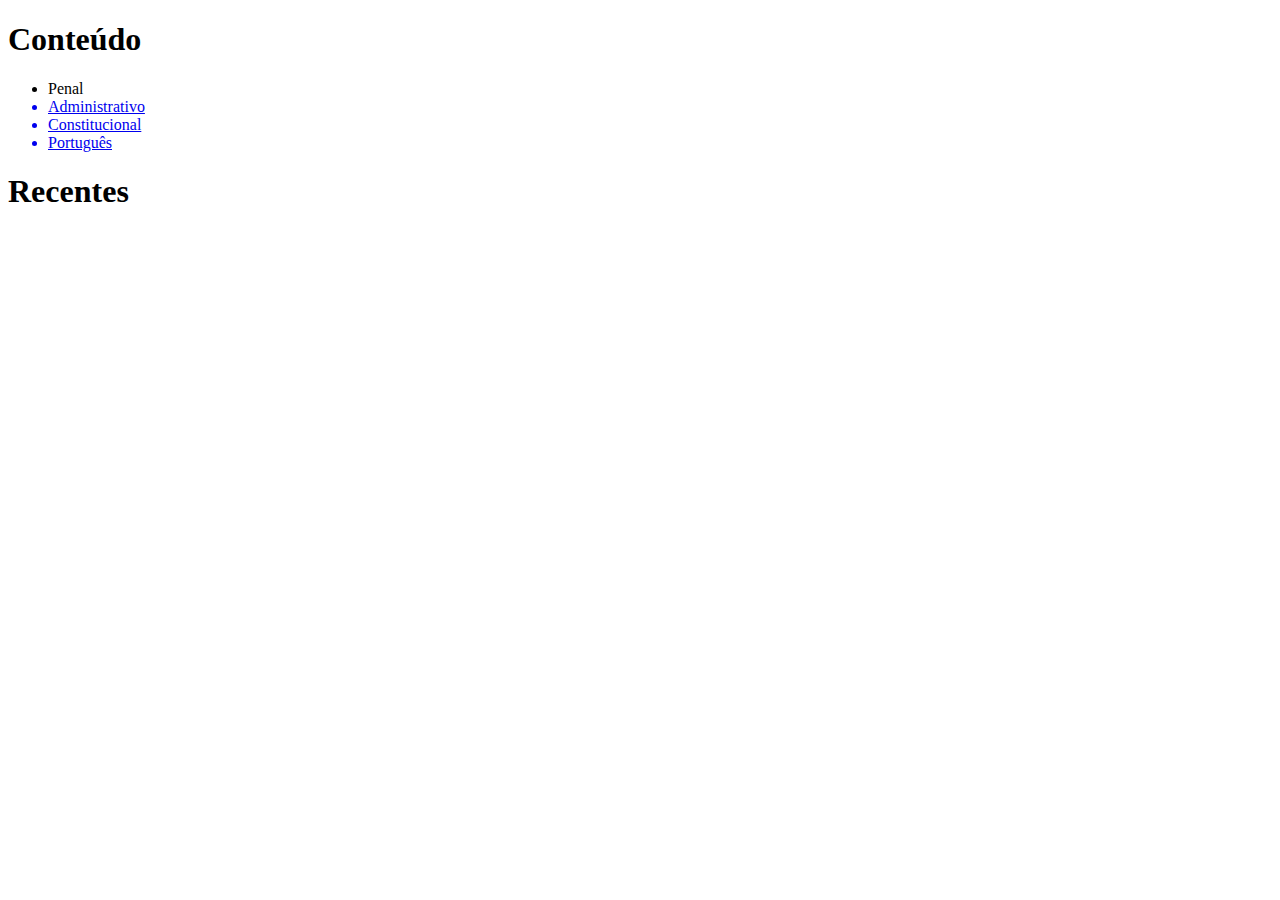
==== index.html @ 4d4471a6 "modificações de 29 de jan" ====
<!DOCTYPE html>
<html lang="pt-br">
<head>
    <meta charset="UTF-8">
    <meta name="viewport" content="width=device-width, initial-scale=1.0">
    <title>Conteúdo</title>
</head>
<body>
    <header>
        <h1>Conteúdo</h1>
    </header>
    <nav>
        <ul>
            <li>Penal</li>
            <a href="administrativo.html">
                <li>Administrativo</li>
            </a>
            <a href="constitucional.html">
                <li>Constitucional</li>
            </a>
            <a href="portugues.html">
                <li>Português</li>
            </a>
        </ul>
    </nav>
    <main>
        <h1>Recentes</h1>
    </main>
</body>
</html>
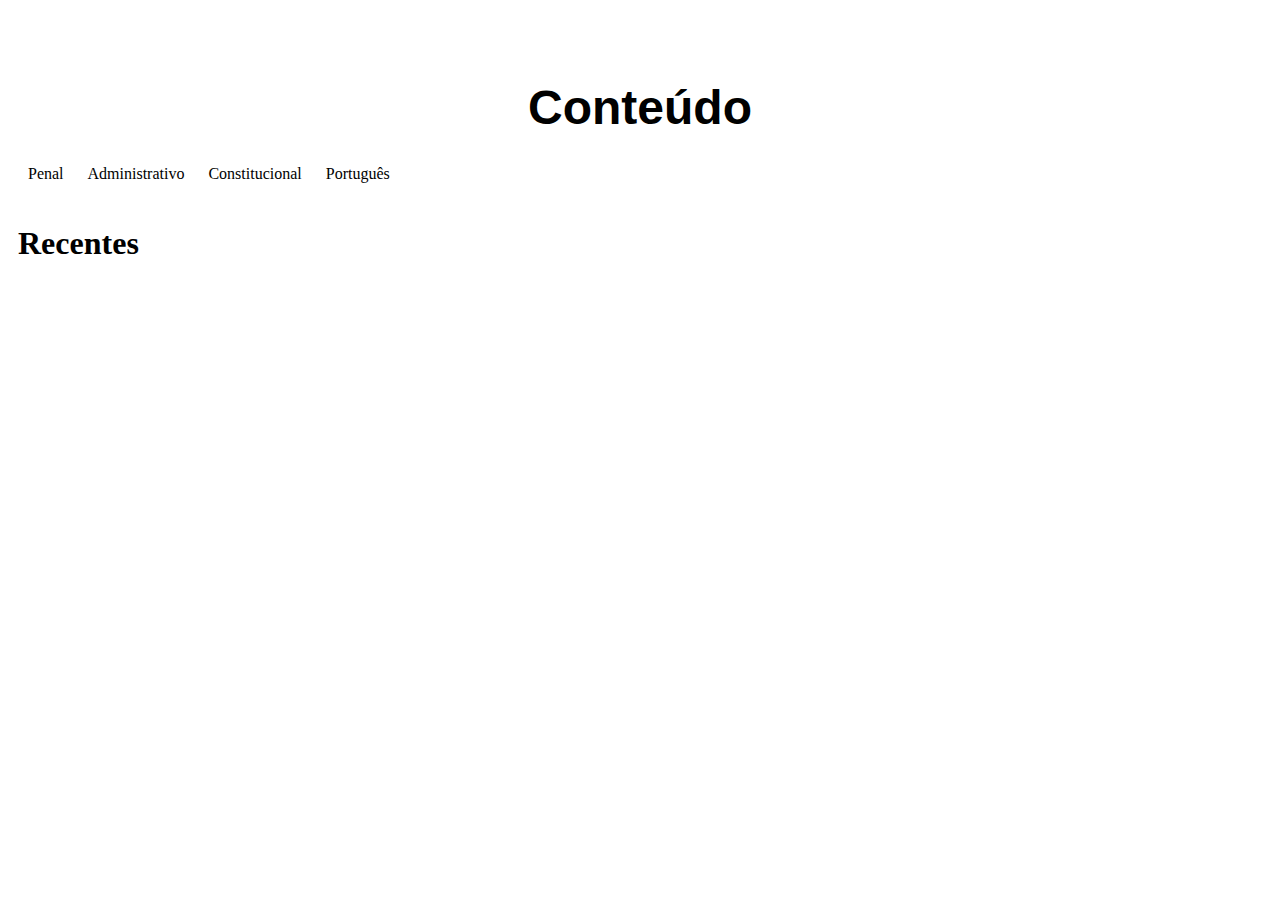
==== commit c52e7ec1: "mudanças da ultima terça feira de janeiro" ====
--- a/index.html
+++ b/index.html
@@ -3,6 +3,7 @@
 <head>
     <meta charset="UTF-8">
     <meta name="viewport" content="width=device-width, initial-scale=1.0">
+    <link rel="stylesheet" href="estilo/style.css">
     <title>Conteúdo</title>
 </head>
 <body>
@@ -10,18 +11,11 @@
         <h1>Conteúdo</h1>
     </header>
     <nav>
-        <ul>
-            <li>Penal</li>
-            <a href="administrativo.html">
-                <li>Administrativo</li>
-            </a>
-            <a href="constitucional.html">
-                <li>Constitucional</li>
-            </a>
-            <a href="portugues.html">
-                <li>Português</li>
-            </a>
-        </ul>
+            <a href="penal.html">Penal</a>
+            <a href="administrativo.html">Administrativo</a>
+            <a href="constitucional.html">Constitucional</a>
+            <a href="portugues.html">Português</a>
+        
     </nav>
     <main>
         <h1>Recentes</h1>
--- a/estilo/style.css
+++ b/estilo/style.css
@@ -0,0 +1,43 @@
+@charset "UTF-8";
+
+
+body{
+    background-color: var(--cor1);
+}
+
+main{
+    background-color:var(--cor2);
+    border-radius: 20px;
+}
+
+header{
+    min-width: 170px;
+    text-align: center;
+    padding-top: 40px;
+}
+
+header > h1{
+    font-family: 'Franklin Gothic Medium', 'Arial Narrow', Arial, sans-serif;
+    color: var(--cor2);
+    font-size: 3em;
+    margin-bottom: 20px;
+}
+
+main{
+    padding: 10px;
+}
+
+nav{
+    padding: 10px;
+}
+
+a{
+    text-decoration: none;
+    color: black;
+    background-color: var(--cor3);
+    padding: 10px;
+    border-radius: 5px;
+}
+
+
+
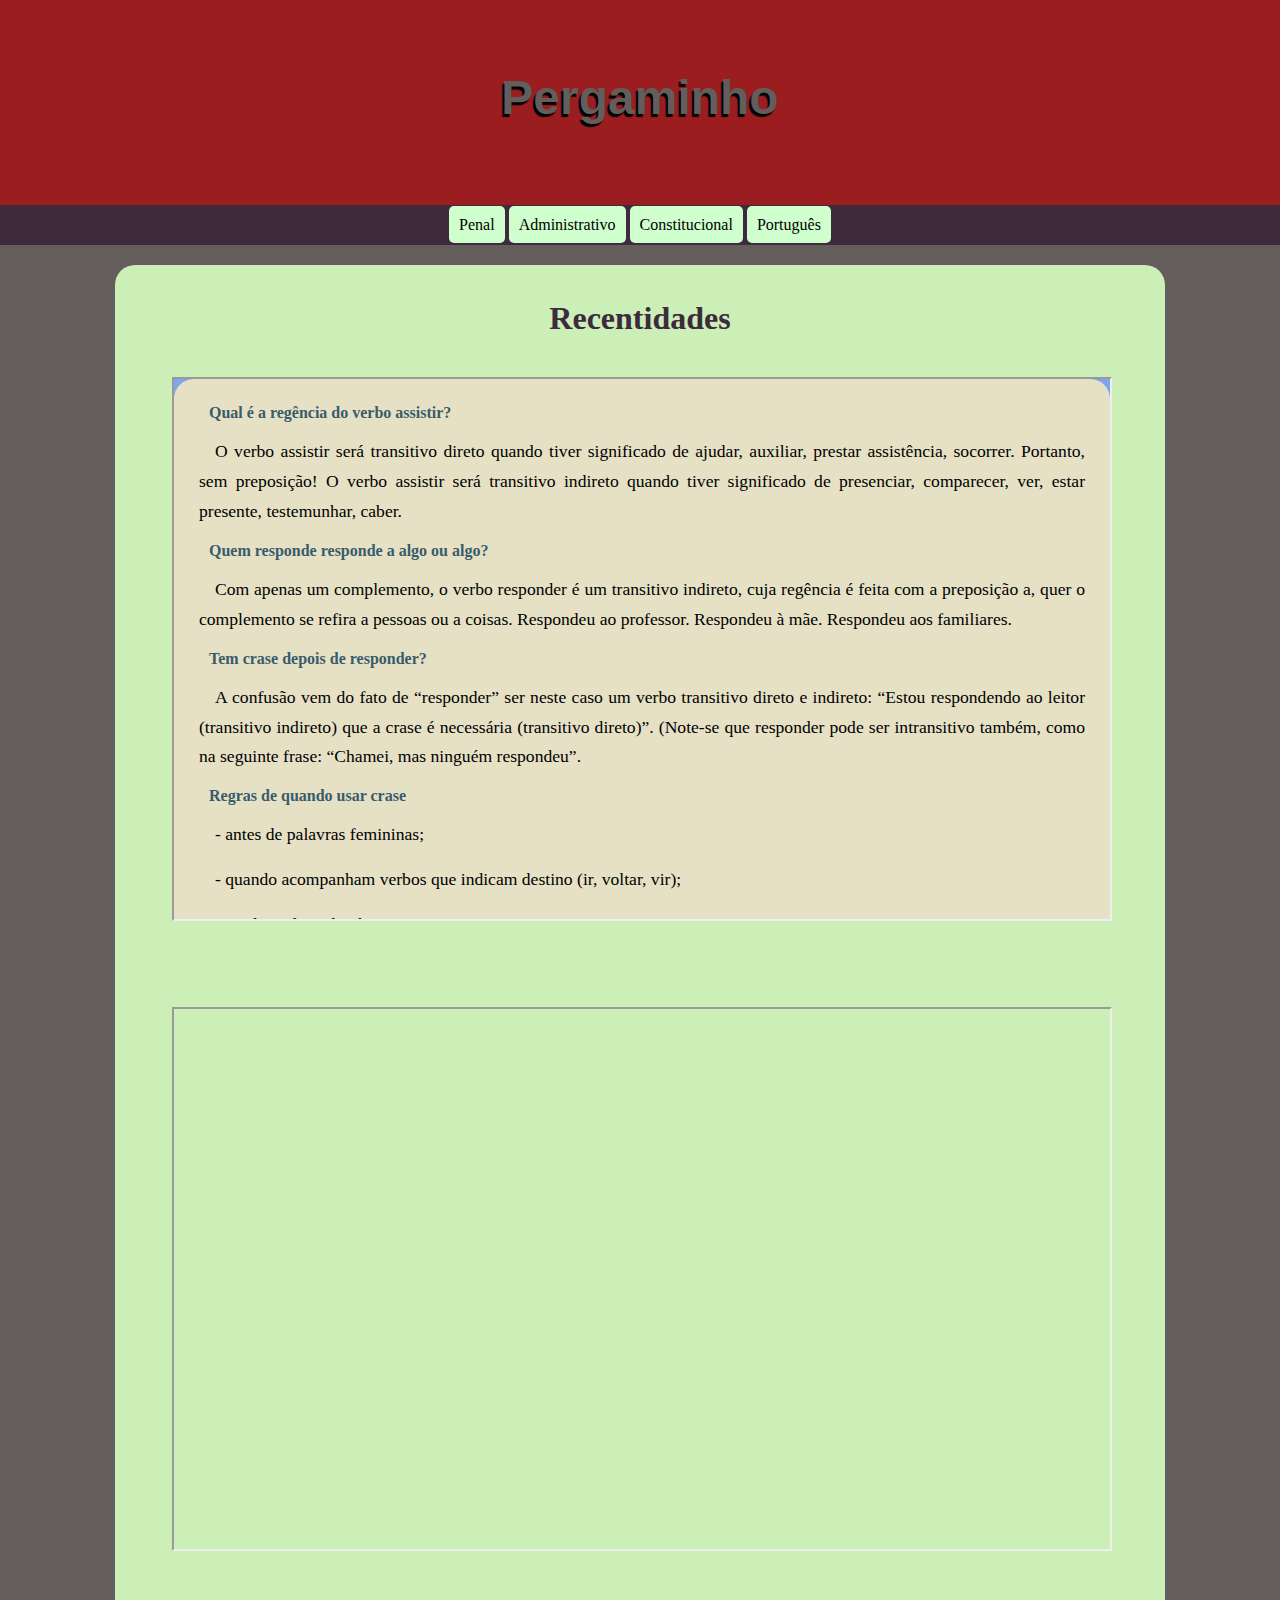
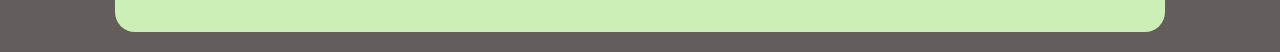
==== commit c0a10b08: "madruga do 6 pra 7 de fevereiro" ====
--- a/index.html
+++ b/index.html
@@ -4,11 +4,31 @@
     <meta charset="UTF-8">
     <meta name="viewport" content="width=device-width, initial-scale=1.0">
     <link rel="stylesheet" href="estilo/style.css">
-    <title>Conteúdo</title>
+    <title>Pergaminho</title>
+    <style>
+        :root{
+            --cor1:#3D2B3D;
+            --cor2:#635D5C;
+            --cor3:#9B1D20;
+            --cor4:#D0FFCE;
+            --cor5:#CBEFB6;
+        }
+
+        iframe{
+            margin: auto;
+            width: 900px;
+            height: 300px;
+        }
+
+        ::-webkit-scrollbar{
+            width: 0px;
+            height: 0px;
+        }
+    </style>
 </head>
 <body>
     <header>
-        <h1>Conteúdo</h1>
+        <h1>Pergaminho</h1>
     </header>
     <nav>
             <a href="penal.html">Penal</a>
@@ -17,8 +37,11 @@
             <a href="portugues.html">Português</a>
         
     </nav>
-    <main>
-        <h1>Recentes</h1>
-    </main>
+    <section>
+        <h1>Recentidades</h1>
+        <div class="video"><iframe src="portugues.html#mais_recente" scrolling="no" sandbox="sandbox" referrerpolicy="no-referrer"></iframe></div>
+        <div class="video"><iframe src="portugues.html#mais_recente" scrolling="no" sandbox="sandbox" referrerpolicy="no-referrer"></iframe></div>
+        
+    </section>
 </body>
 </html>--- a/estilo/style.css
+++ b/estilo/style.css
@@ -2,42 +2,96 @@
 
 
 body{
-    background-color: var(--cor1);
+    background-color: var(--cor2);
 }
 
-main{
-    background-color:var(--cor2);
+*{
+    margin: 0px;
+    padding: 0px;
+}
+
+section{
+    background-color:var(--cor5);
     border-radius: 20px;
+    margin: 20px auto;
+    padding: 25px;
+    text-align: justify;
+    max-width: 1000px;
+}
+
+section > p{
+    font-size: 1.1em;
+    text-align: justify;
+    text-indent: 16px;
+    margin: 15px 0px;
+    line-height: 1.7em;
+    
+}
+
+section > h1,h2,strong{
+    text-align: center;
+    padding: 10px;
+    color: var(--cor1);
+
+}
+
+section > ul,ol{
+    list-style-position: inside;
+    line-height: 1.5em;
+    margin: auto;
 }
 
 header{
-    min-width: 170px;
+    min-width: 250px;
     text-align: center;
-    padding-top: 40px;
+    padding: 70px;
+    background-color: var(--cor3);
 }
 
 header > h1{
     font-family: 'Franklin Gothic Medium', 'Arial Narrow', Arial, sans-serif;
+    text-shadow: -2px 3px 1px black;
     color: var(--cor2);
     font-size: 3em;
-    margin-bottom: 20px;
-}
-
-main{
-    padding: 10px;
+    margin-bottom: 10px;
 }
 
 nav{
-    padding: 10px;
+    background-color: var(--cor1);
+    margin: auto;
+    text-align: center;
+}
+
+img{
+    width:100%;
 }
 
 a{
     text-decoration: none;
     color: black;
-    background-color: var(--cor3);
+    background-color: var(--cor4);
     padding: 10px;
     border-radius: 5px;
+    line-height: 2.5em;
+    
+}
+
+div.video{
+    margin: 0px -20px 30px -20px;
+    padding: 20px;
+    padding-bottom: 58%;
+    position: relative; 
+}
+
+div.video > iframe {
+    position: absolute;
+    top: 5%;
+    left: 5%;
+    width: 90%;
+    height: 90%;
 }
 
 
 
+
+
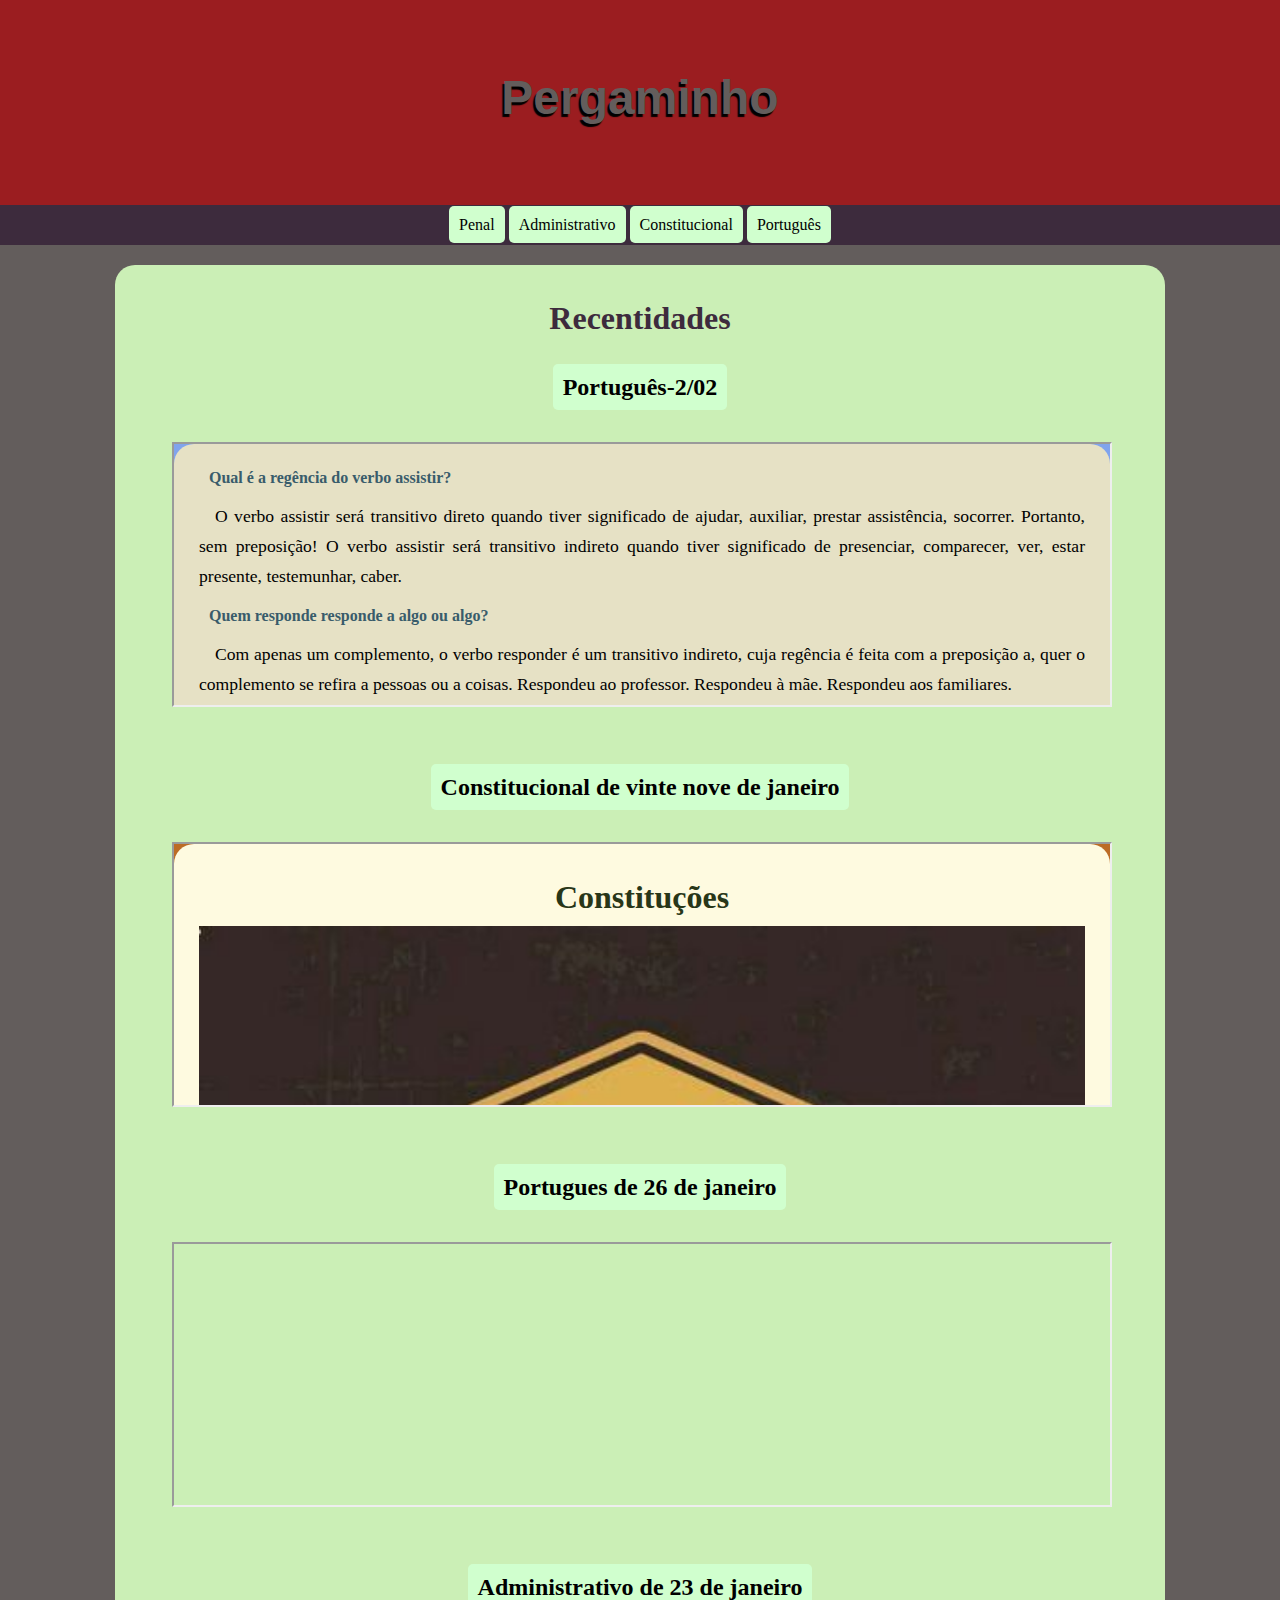
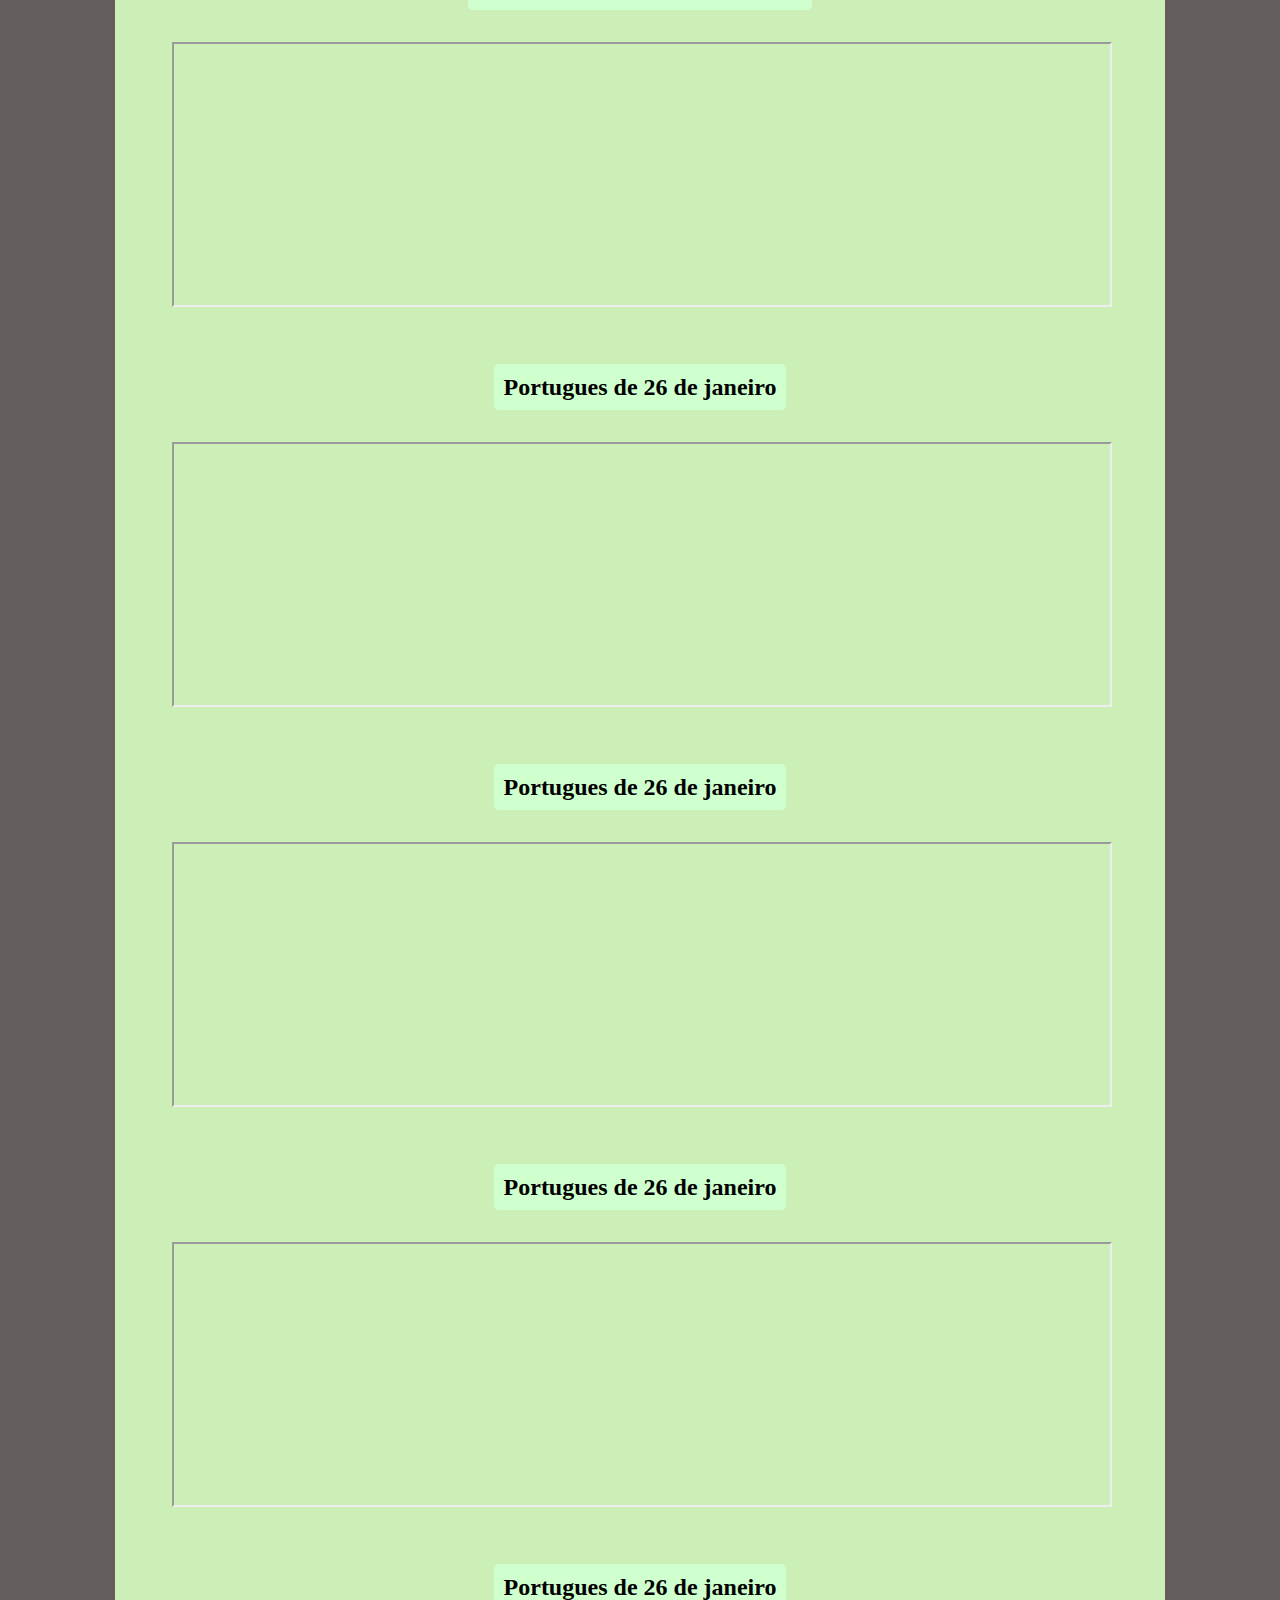
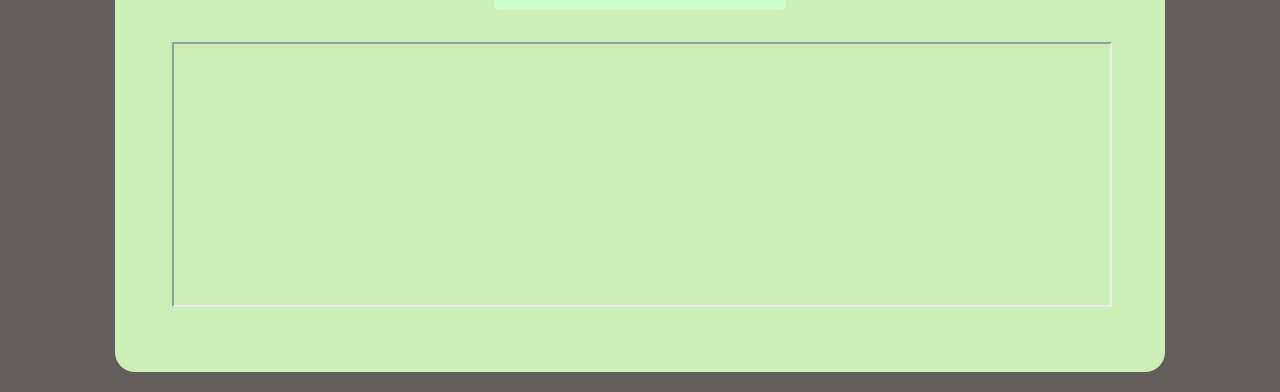
==== commit fb7190c2: "Ajeitadas de 7 de fevereiro" ====
--- a/index.html
+++ b/index.html
@@ -13,17 +13,22 @@
             --cor4:#D0FFCE;
             --cor5:#CBEFB6;
         }
+        
+        div.video{
+            padding-bottom: 27%;
+        }
+    
+        .video{
+            height: 10%;
+        }
 
         iframe{
             margin: auto;
             width: 900px;
-            height: 300px;
+            height: 100px;
         }
 
-        ::-webkit-scrollbar{
-            width: 0px;
-            height: 0px;
-        }
+        
     </style>
 </head>
 <body>
@@ -39,8 +44,38 @@
     </nav>
     <section>
         <h1>Recentidades</h1>
-        <div class="video"><iframe src="portugues.html#mais_recente" scrolling="no" sandbox="sandbox" referrerpolicy="no-referrer"></iframe></div>
-        <div class="video"><iframe src="portugues.html#mais_recente" scrolling="no" sandbox="sandbox" referrerpolicy="no-referrer"></iframe></div>
+        <h2><a href="portugues.html#dois_fev">Português-2/02</a></h2>
+        <div class="video">
+            <iframe src="portugues.html#dois_fev" scrolling="no" sandbox="sandbox" referrerpolicy="no-referrer"></iframe>
+        </div>
+        <h2><a href="constitucional.html#29-jan">Constitucional de vinte nove de janeiro</a></h2>
+        <div class="video">
+            <iframe src="constitucional.html#29-jan" scrolling="no" sandbox="sandbox" referrerpolicy="no-referrer"></iframe>
+        </div>
+        <h2><a href="portugues.html#vinte-seis-jan">Portugues de 26 de janeiro</a></h2>
+        <div class="video">
+            <iframe src="portugues.html#vinte-seis-jan" scrolling="no" sandbox="sandbox" referrerpolicy="no-referrer"></iframe>
+        </div>
+        <h2><a href="administrativo.html#vinte-tres-jan">Administrativo de 23 de janeiro</a></h2>
+        <div class="video">
+            <iframe src="administrativo.html#vinte-tres-jan" scrolling="no" sandbox="sandbox" referrerpolicy="no-referrer"></iframe>
+        </div>
+        <h2><a href="constitucional.html#vintedois-jan">Portugues de 26 de janeiro</a></h2>
+        <div class="video">
+            <iframe src="constitucional.html#vintedois-jan" scrolling="no" sandbox="sandbox" referrerpolicy="no-referrer"></iframe>
+        </div>
+        <h2><a href="portugues.html#vinte-seis-jan">Portugues de 26 de janeiro</a></h2>
+        <div class="video">
+            <iframe src="penal.html#dezenove-jan" scrolling="no" sandbox="sandbox" referrerpolicy="no-referrer"></iframe>
+        </div>
+        <h2><a href="portugues.html#vinte-seis-jan">Portugues de 26 de janeiro</a></h2>
+        <div class="video">
+            <iframe src="constitucional.html#dezessete-jan" scrolling="no" sandbox="sandbox" referrerpolicy="no-referrer"></iframe>
+        </div>
+        <h2><a href="portugues.html#vinte-seis-jan">Portugues de 26 de janeiro</a></h2>
+        <div class="video">
+            <iframe src="constitucional.html#oito-jan" scrolling="no" sandbox="sandbox" referrerpolicy="no-referrer"></iframe>
+        </div>
         
     </section>
 </body>
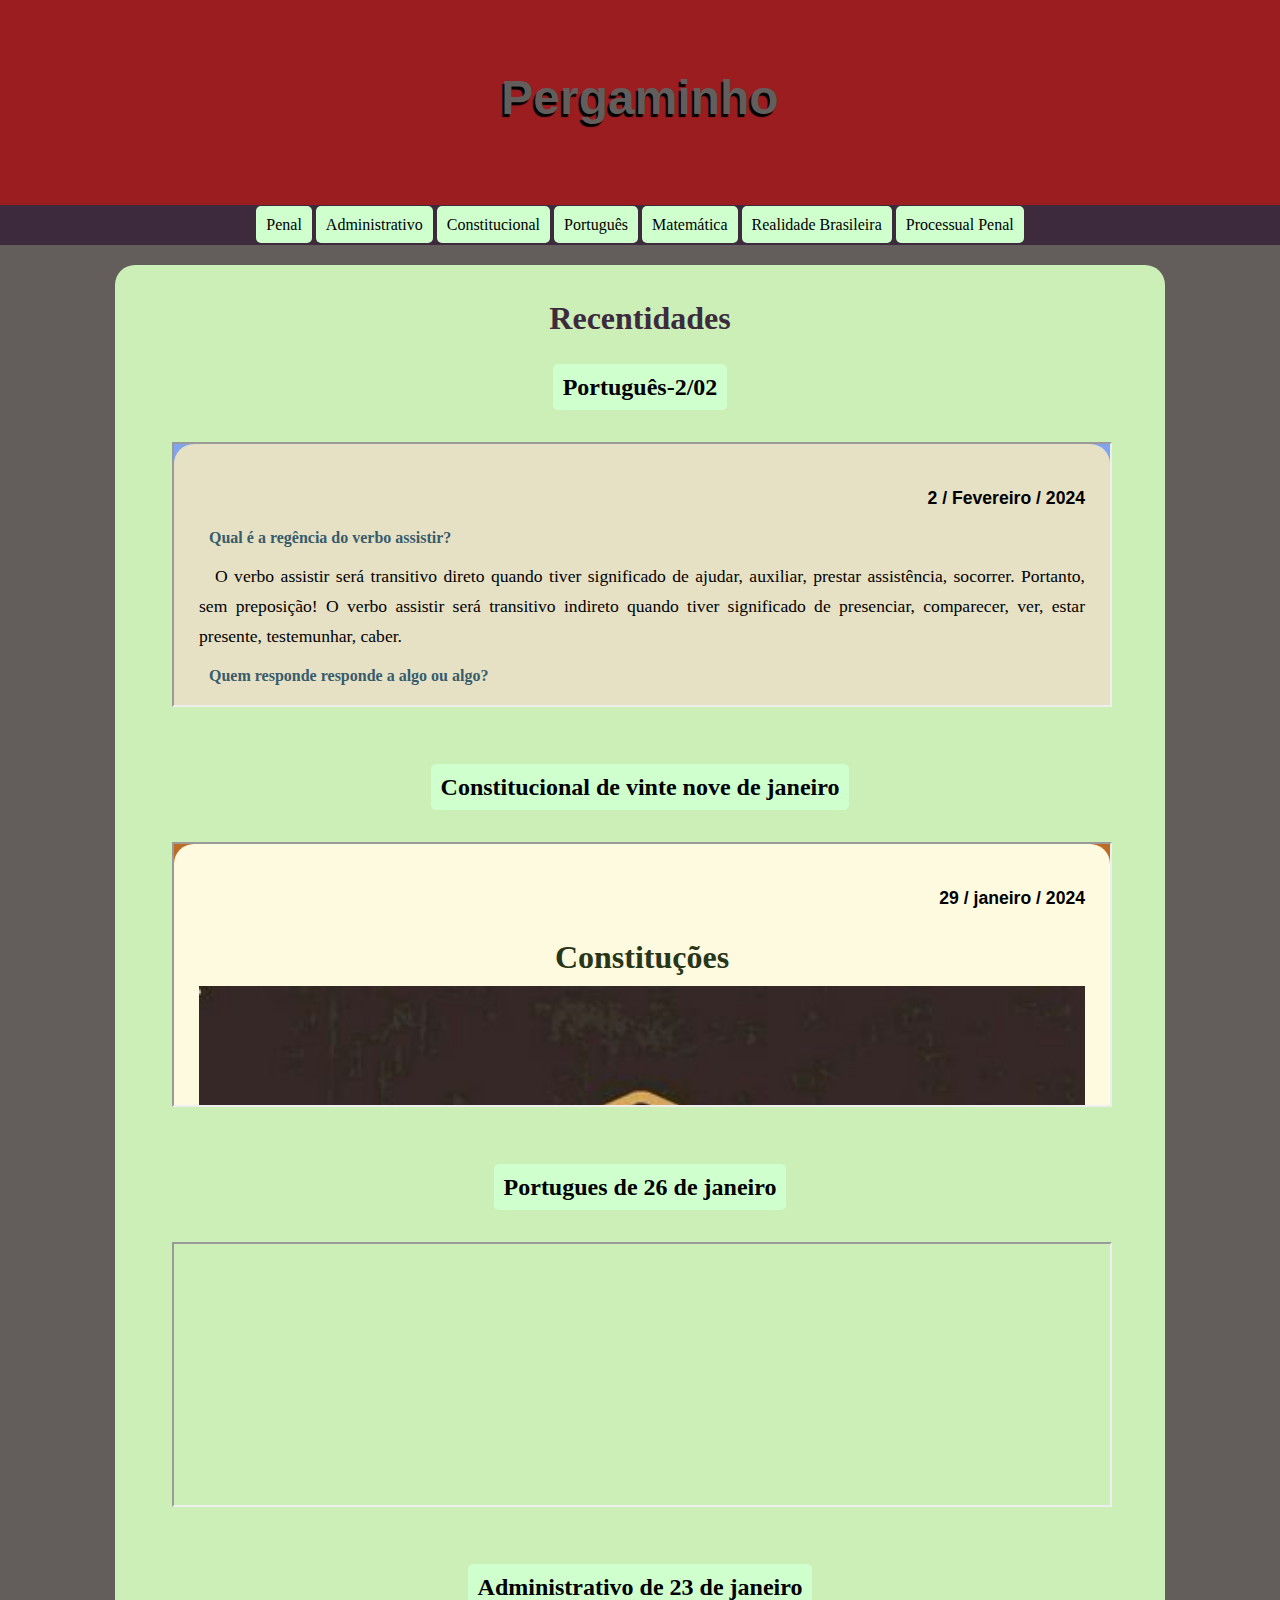
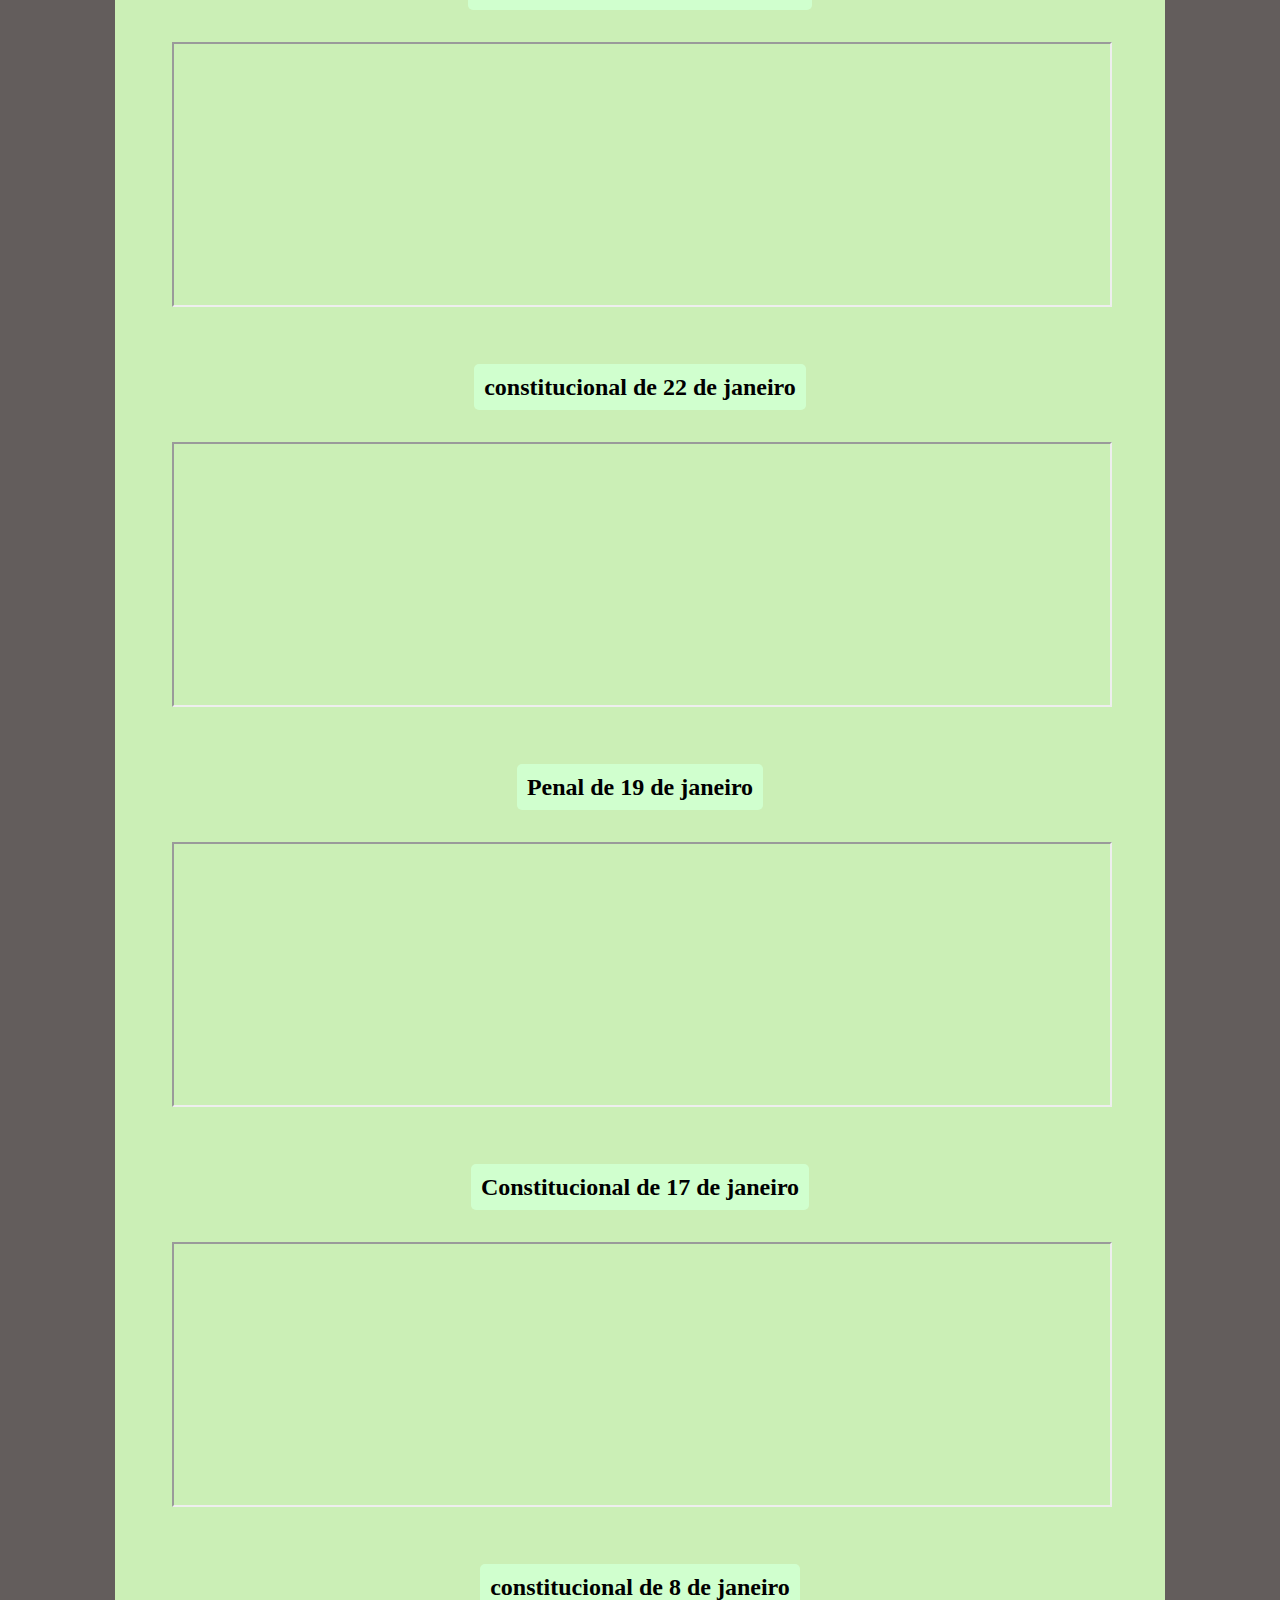
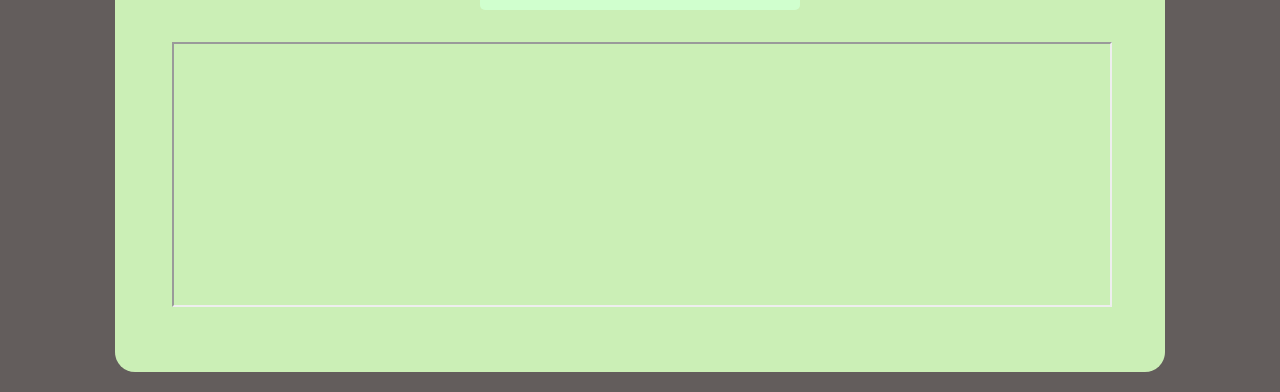
==== commit 5879a4af: "Rascunho de um mês" ====
--- a/index.html
+++ b/index.html
@@ -4,6 +4,7 @@
     <meta charset="UTF-8">
     <meta name="viewport" content="width=device-width, initial-scale=1.0">
     <link rel="stylesheet" href="estilo/style.css">
+    <link rel="shortcut icon" href="imgs/origem-etica.png" type="image/x-icon">
     <title>Pergaminho</title>
     <style>
         :root{
@@ -40,7 +41,9 @@
             <a href="administrativo.html">Administrativo</a>
             <a href="constitucional.html">Constitucional</a>
             <a href="portugues.html">Português</a>
-        
+            <a href="matematica.html">Matemática</a>
+            <a href="realbrasil.html">Realidade Brasileira</a>
+            <a href="processualpenal.html">Processual Penal</a>
     </nav>
     <section>
         <h1>Recentidades</h1>
@@ -60,19 +63,19 @@
         <div class="video">
             <iframe src="administrativo.html#vinte-tres-jan" scrolling="no" sandbox="sandbox" referrerpolicy="no-referrer"></iframe>
         </div>
-        <h2><a href="constitucional.html#vintedois-jan">Portugues de 26 de janeiro</a></h2>
+        <h2><a href="constitucional.html#vintedois-jan">constitucional de 22 de janeiro</a></h2>
         <div class="video">
             <iframe src="constitucional.html#vintedois-jan" scrolling="no" sandbox="sandbox" referrerpolicy="no-referrer"></iframe>
         </div>
-        <h2><a href="portugues.html#vinte-seis-jan">Portugues de 26 de janeiro</a></h2>
+        <h2><a href="penal.html#dezenove-jan">Penal de 19 de janeiro</a></h2>
         <div class="video">
             <iframe src="penal.html#dezenove-jan" scrolling="no" sandbox="sandbox" referrerpolicy="no-referrer"></iframe>
         </div>
-        <h2><a href="portugues.html#vinte-seis-jan">Portugues de 26 de janeiro</a></h2>
+        <h2><a href="constitucional.html#dezessete-jan">Constitucional de 17 de janeiro</a></h2>
         <div class="video">
             <iframe src="constitucional.html#dezessete-jan" scrolling="no" sandbox="sandbox" referrerpolicy="no-referrer"></iframe>
         </div>
-        <h2><a href="portugues.html#vinte-seis-jan">Portugues de 26 de janeiro</a></h2>
+        <h2><a href="constitucional.html#oito-jan">constitucional de 8 de janeiro</a></h2>
         <div class="video">
             <iframe src="constitucional.html#oito-jan" scrolling="no" sandbox="sandbox" referrerpolicy="no-referrer"></iframe>
         </div>
--- a/estilo/style.css
+++ b/estilo/style.css
@@ -91,6 +91,12 @@
     height: 90%;
 }
 
+.data{
+    font-family: 'Gill Sans', 'Gill Sans MT', Calibri, 'Trebuchet MS', sans-serif;
+    font-weight: bold;
+    color: black;
+    text-align: right;
+}
 
 
 
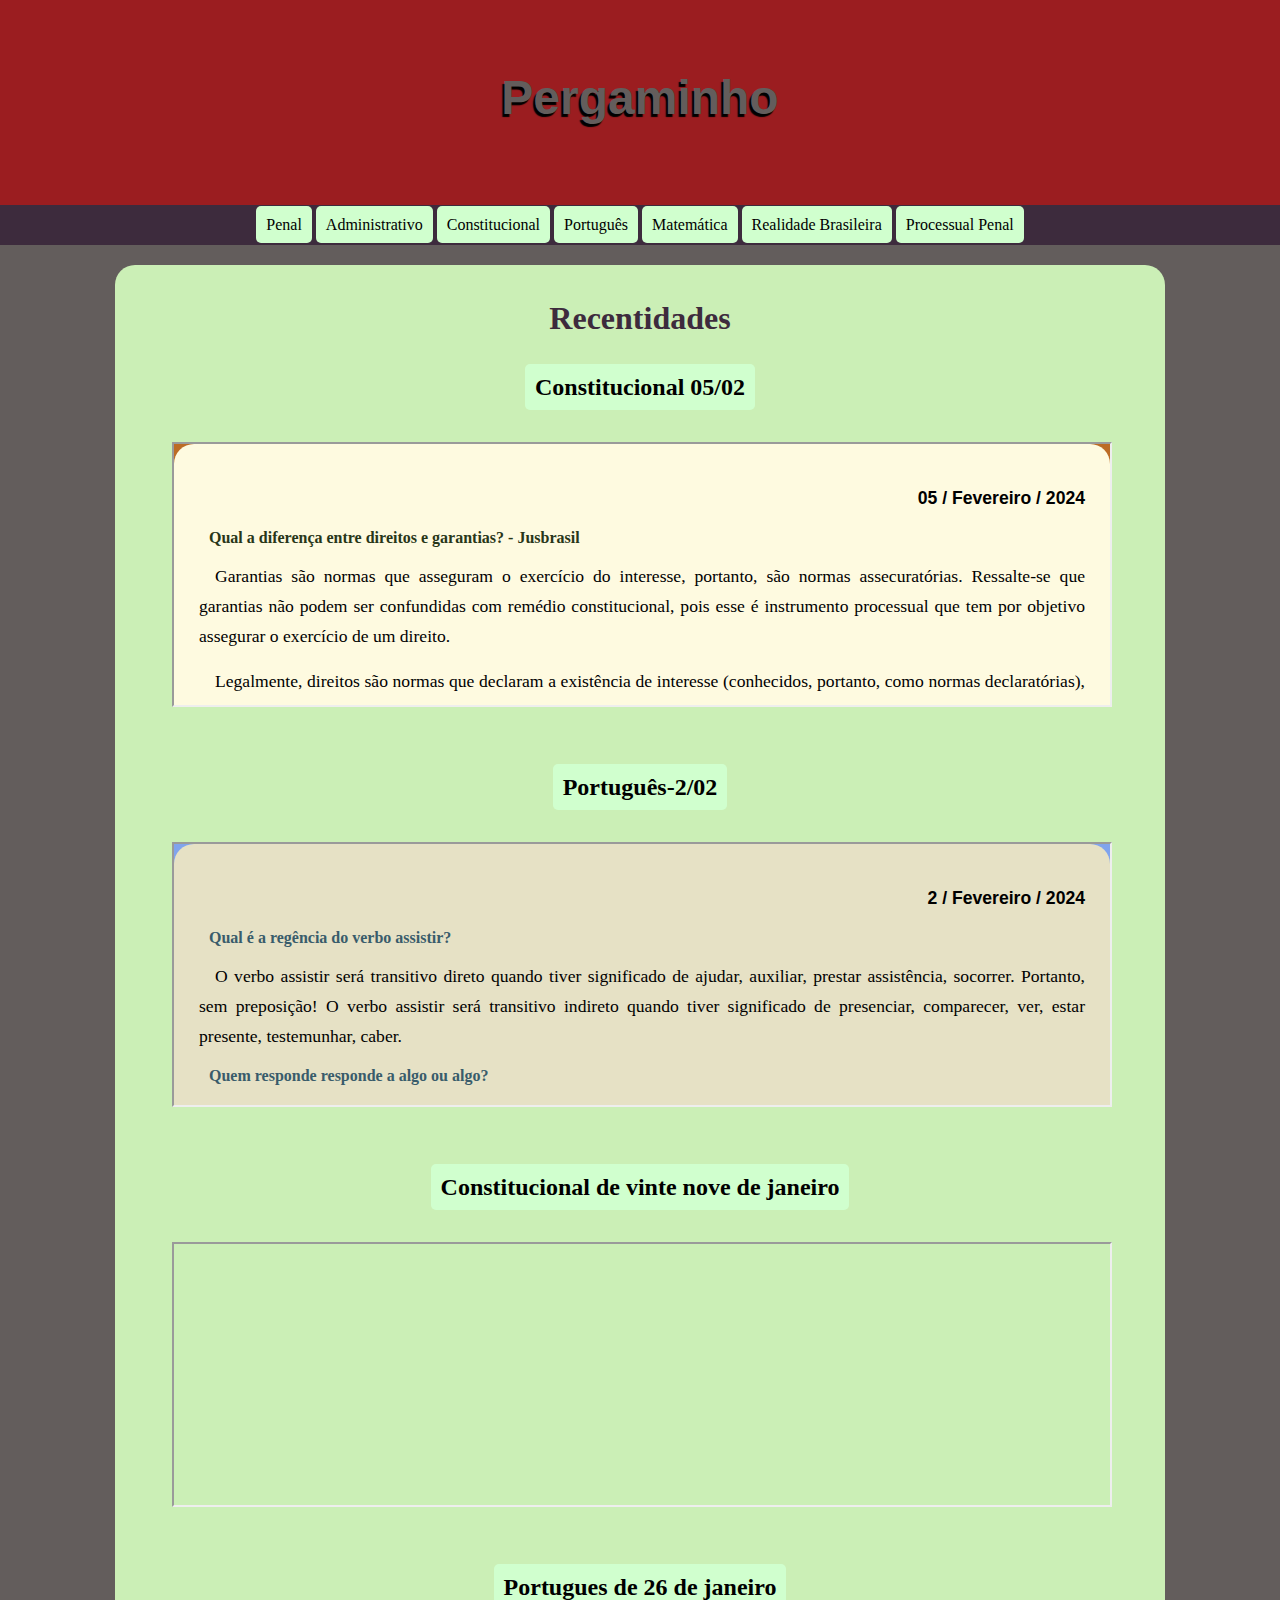
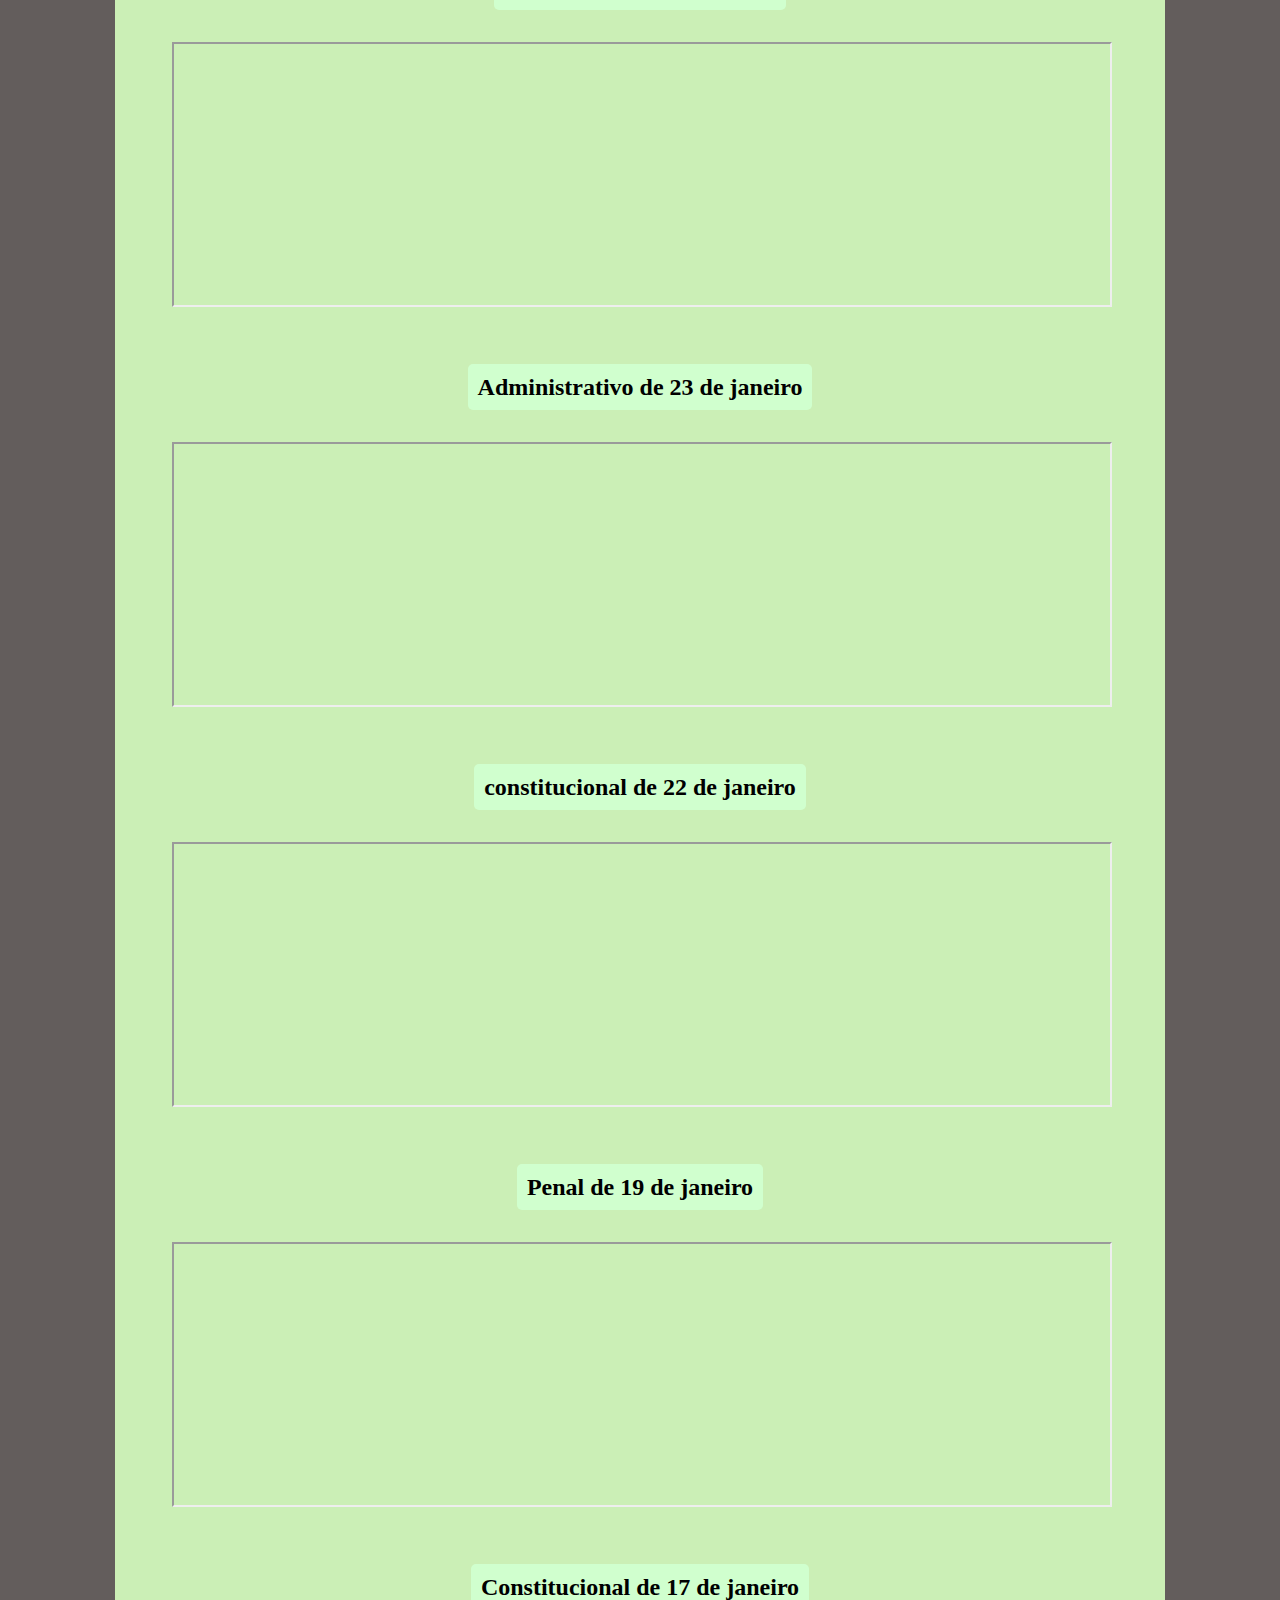
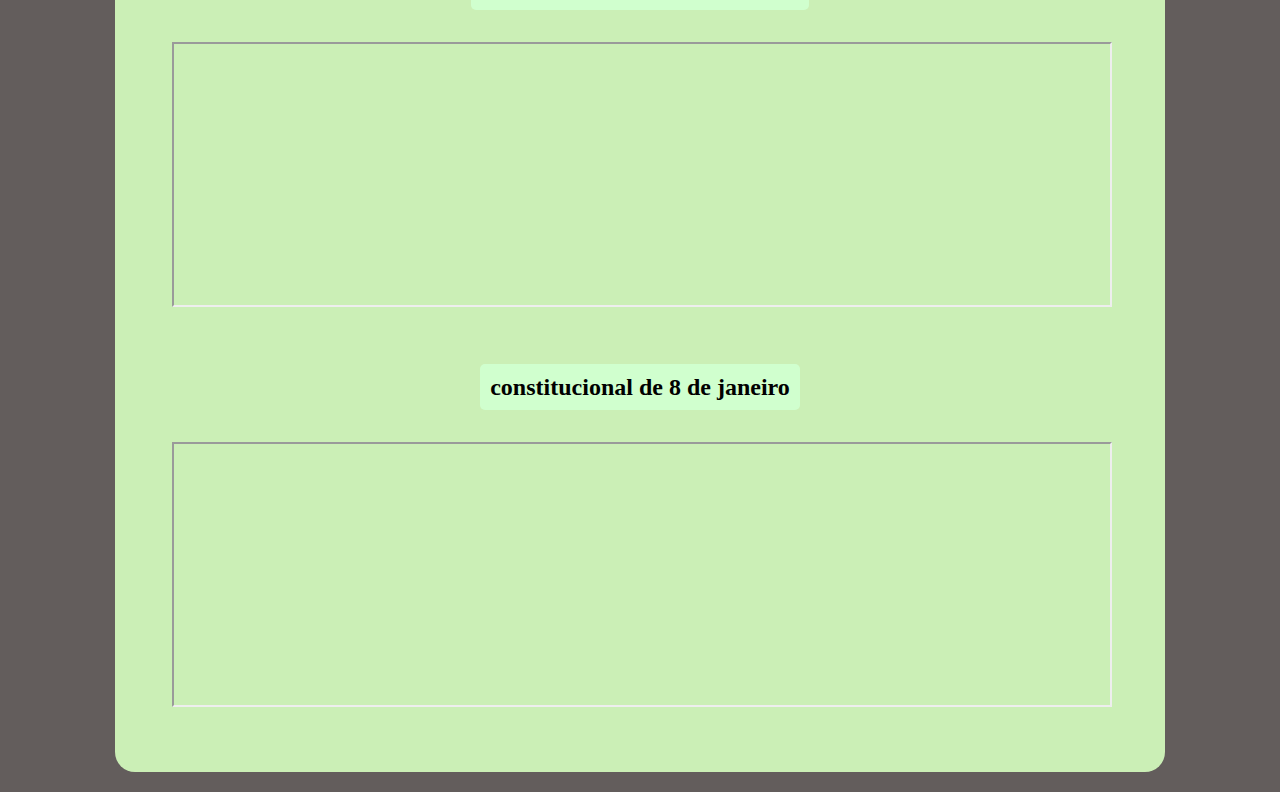
==== commit d6e03567: "Alterações de 8 de fev" ====
--- a/index.html
+++ b/index.html
@@ -47,6 +47,10 @@
     </nav>
     <section>
         <h1>Recentidades</h1>
+        <h2><a href="constitucional.html#cinco-fev">Constitucional 05/02</a></h2>
+        <div class="video">
+            <iframe src="constitucional.html#cinco-fev" scrolling="no" sandbox="sandbox" referrerpolicy="no-referrer"></iframe>
+        </div>
         <h2><a href="portugues.html#dois_fev">Português-2/02</a></h2>
         <div class="video">
             <iframe src="portugues.html#dois_fev" scrolling="no" sandbox="sandbox" referrerpolicy="no-referrer"></iframe>
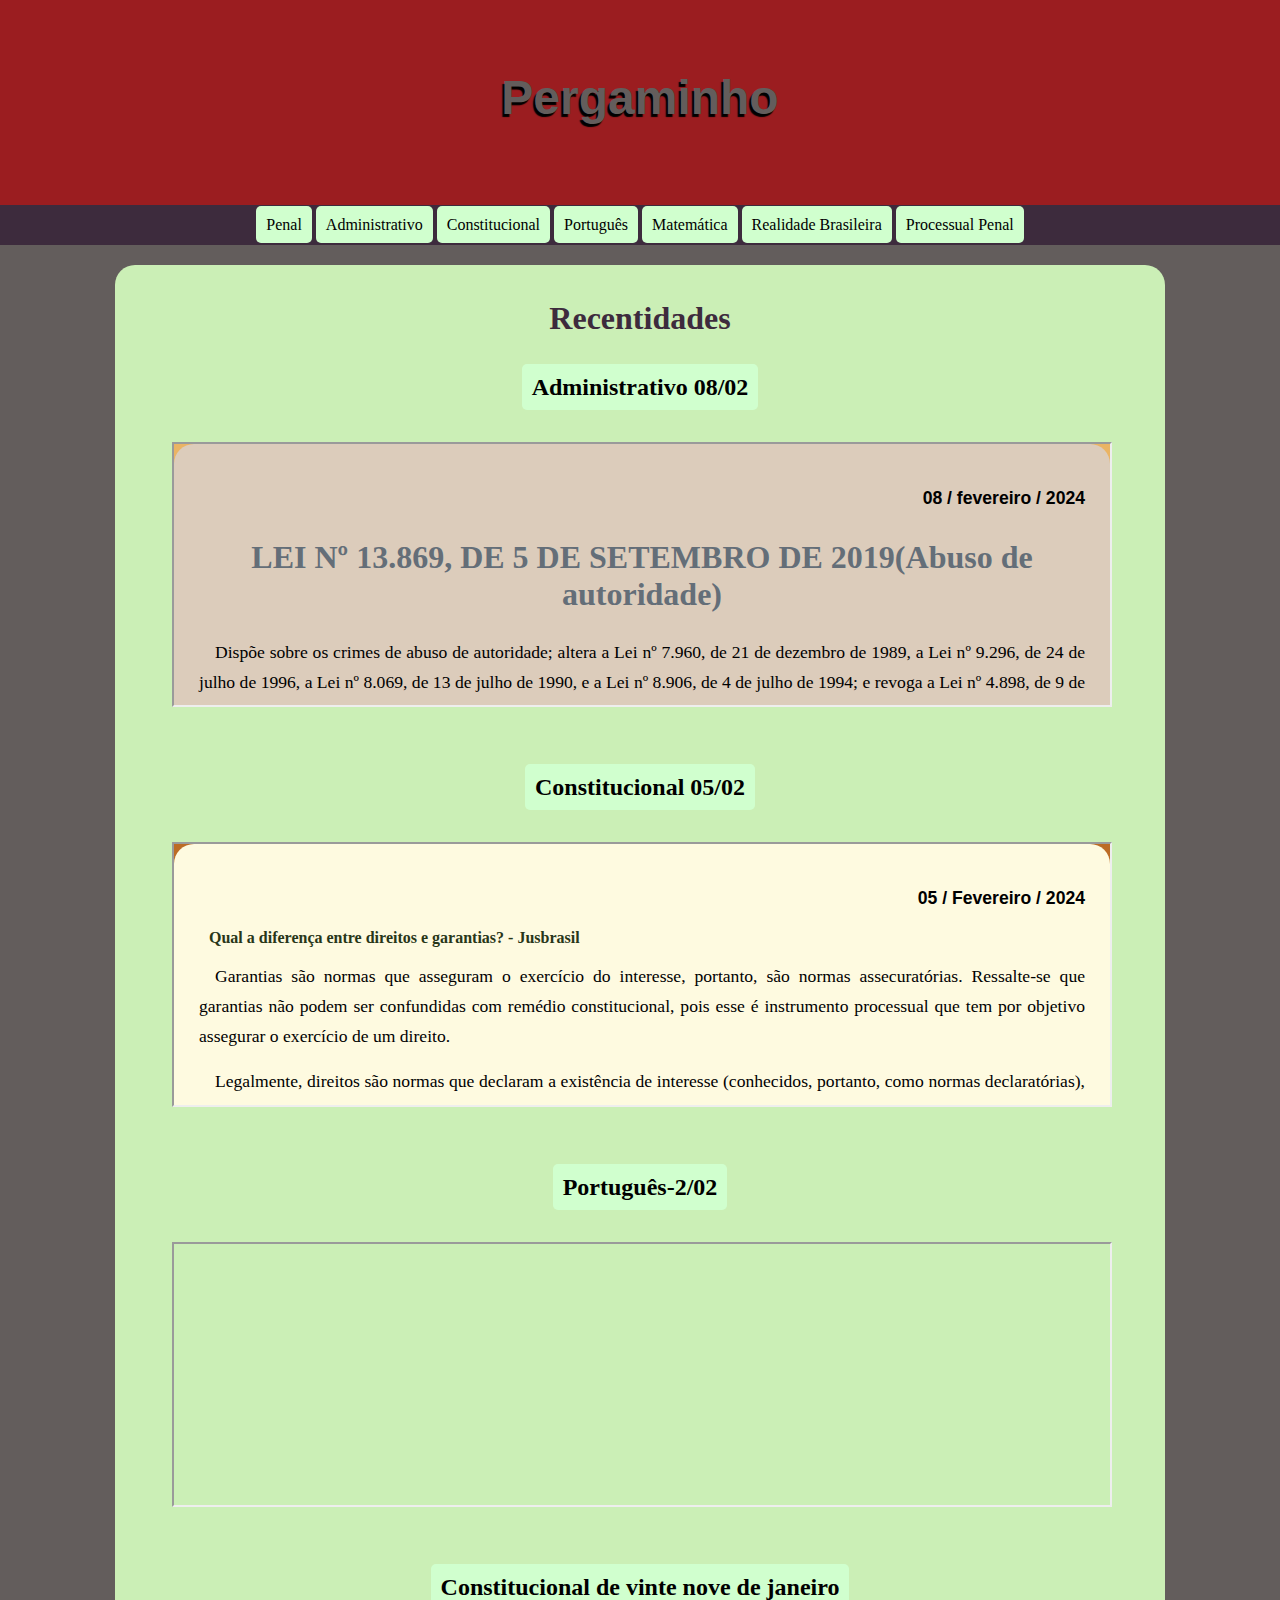
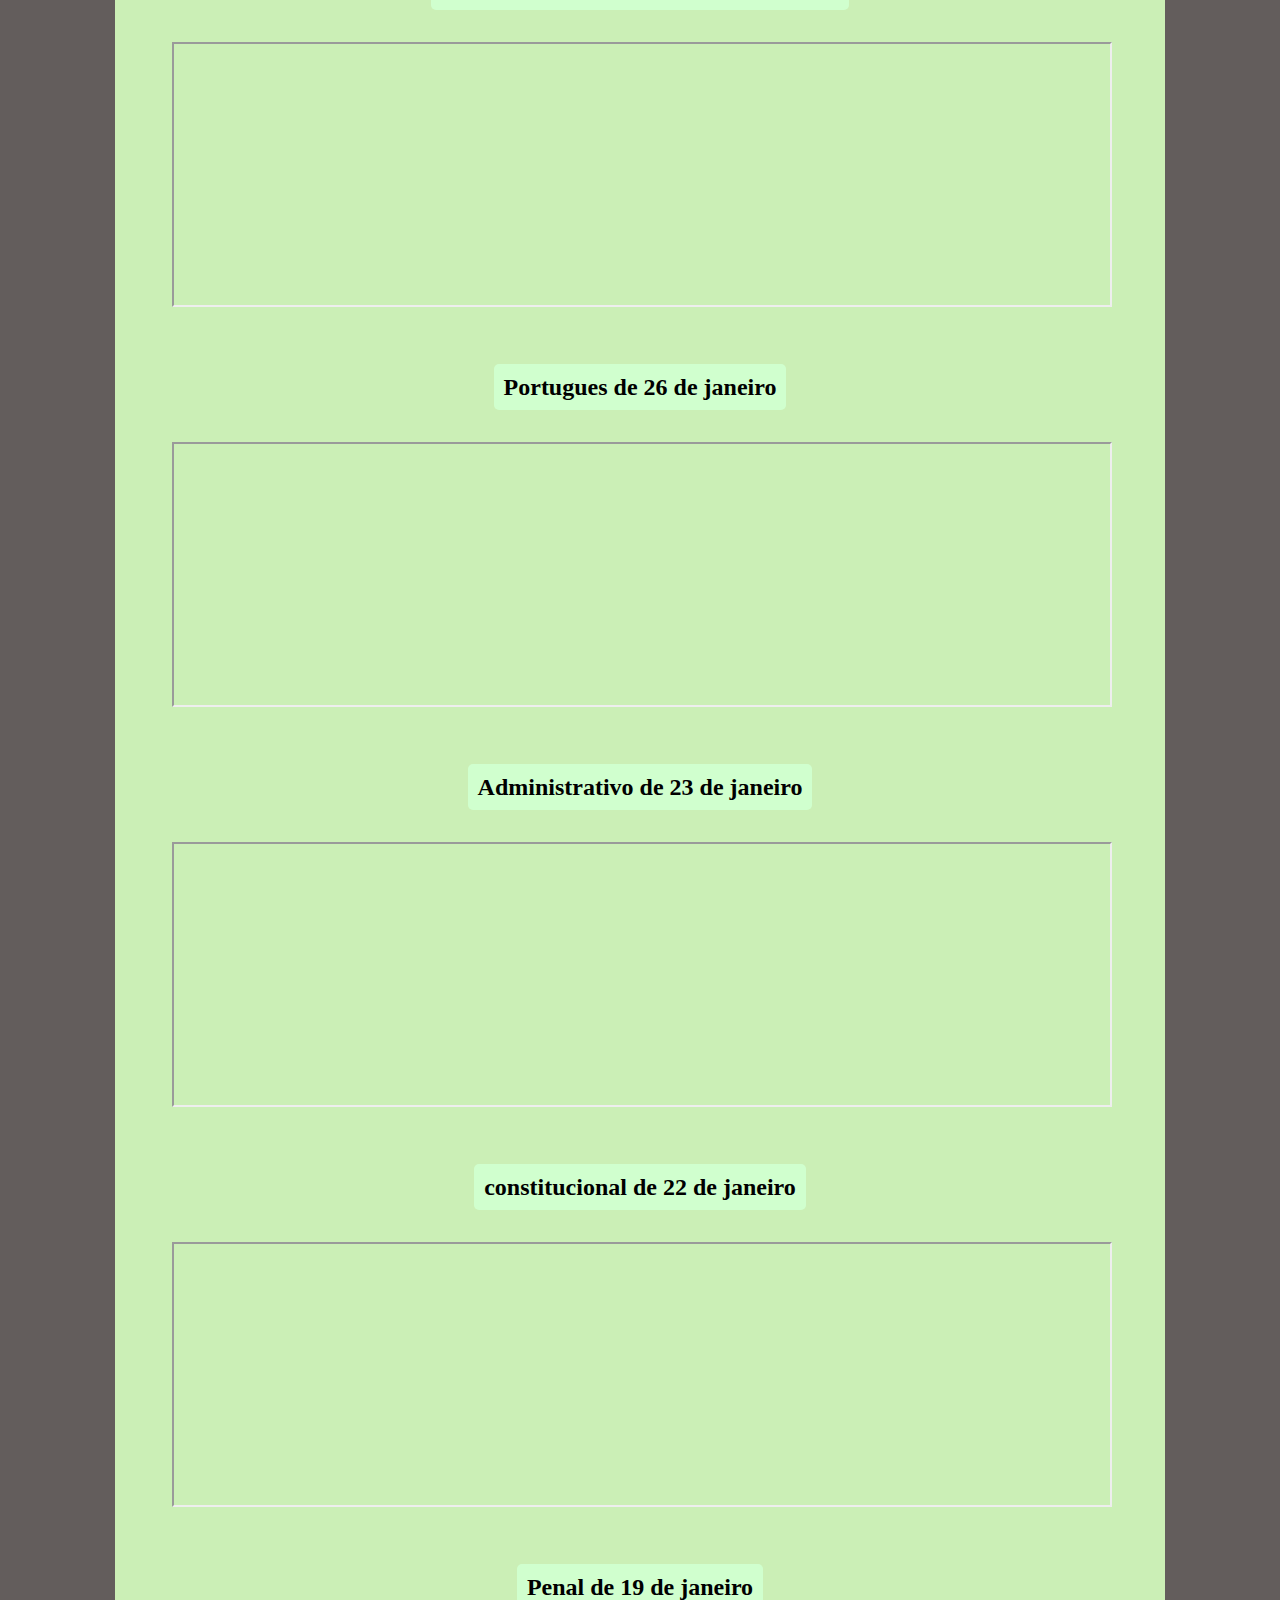
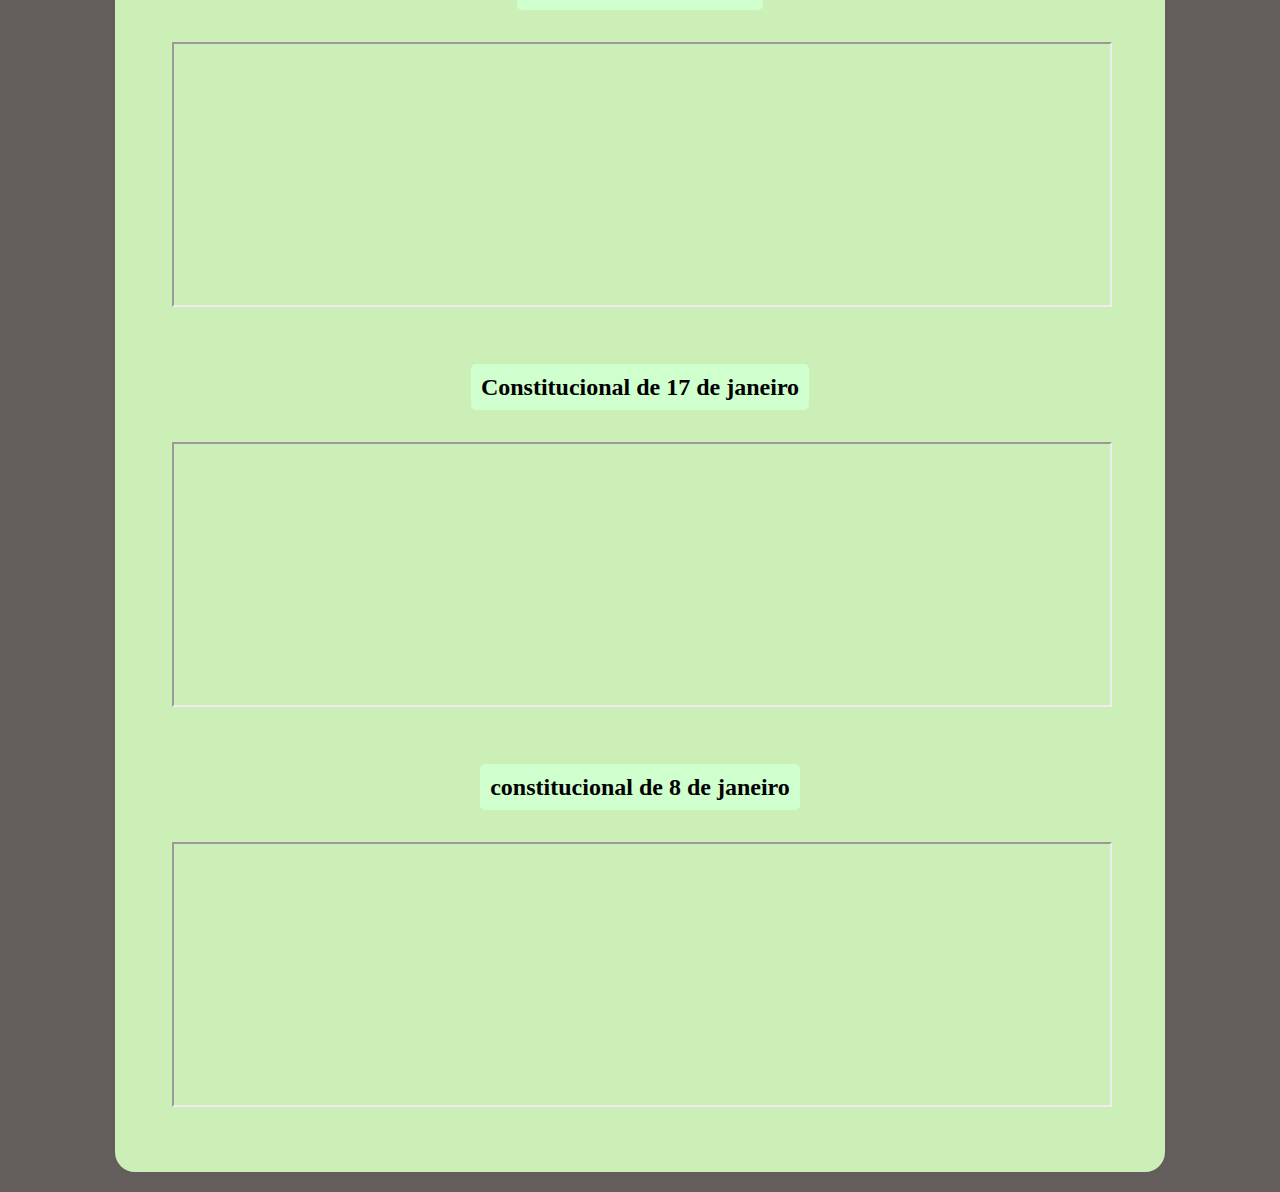
==== commit 26b413cd: "traçinhos de 9 de fev" ====
--- a/index.html
+++ b/index.html
@@ -47,6 +47,10 @@
     </nav>
     <section>
         <h1>Recentidades</h1>
+        <h2><a href="administrativo.html#oito-fev">Administrativo 08/02</a></h2>
+        <div class="video">
+            <iframe src="administrativo.html#oito-fev" scrolling="no" sandbox="sandbox" referrerpolicy="no-referrer"></iframe>
+        </div>
         <h2><a href="constitucional.html#cinco-fev">Constitucional 05/02</a></h2>
         <div class="video">
             <iframe src="constitucional.html#cinco-fev" scrolling="no" sandbox="sandbox" referrerpolicy="no-referrer"></iframe>
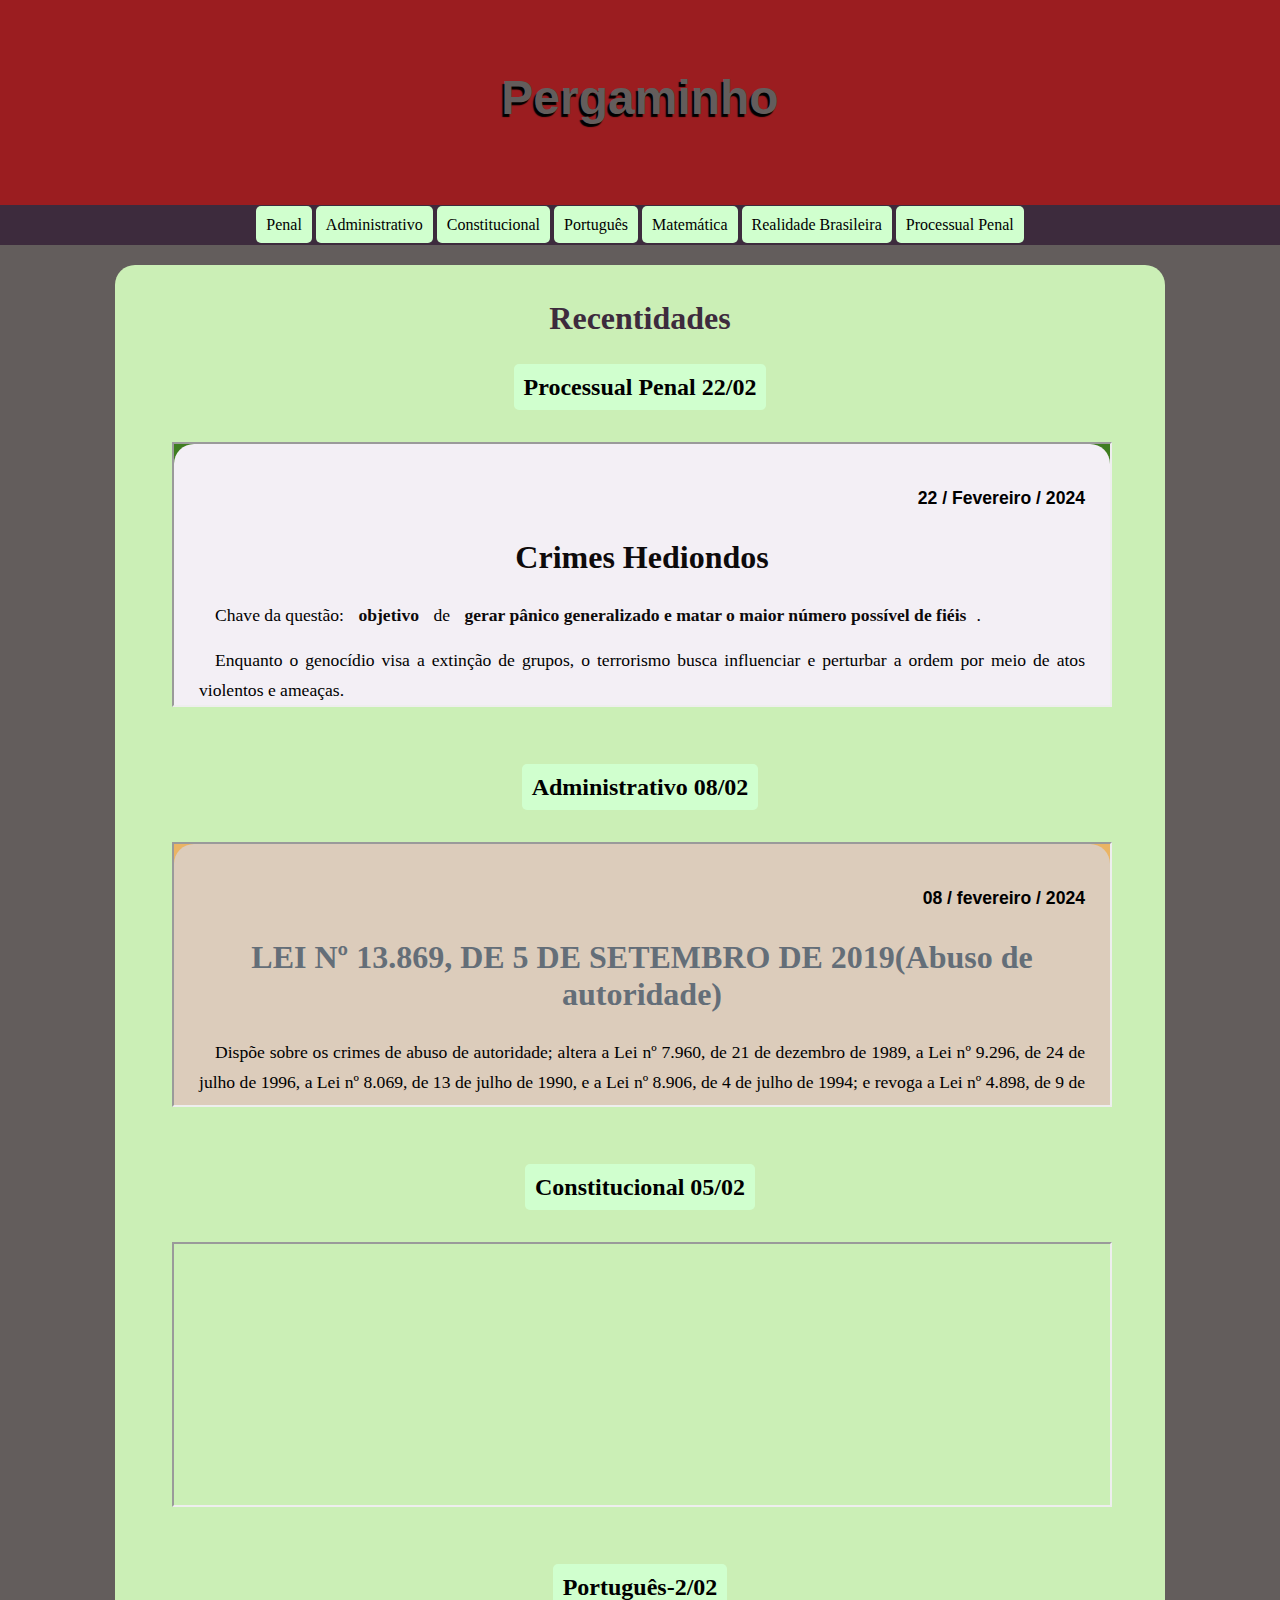
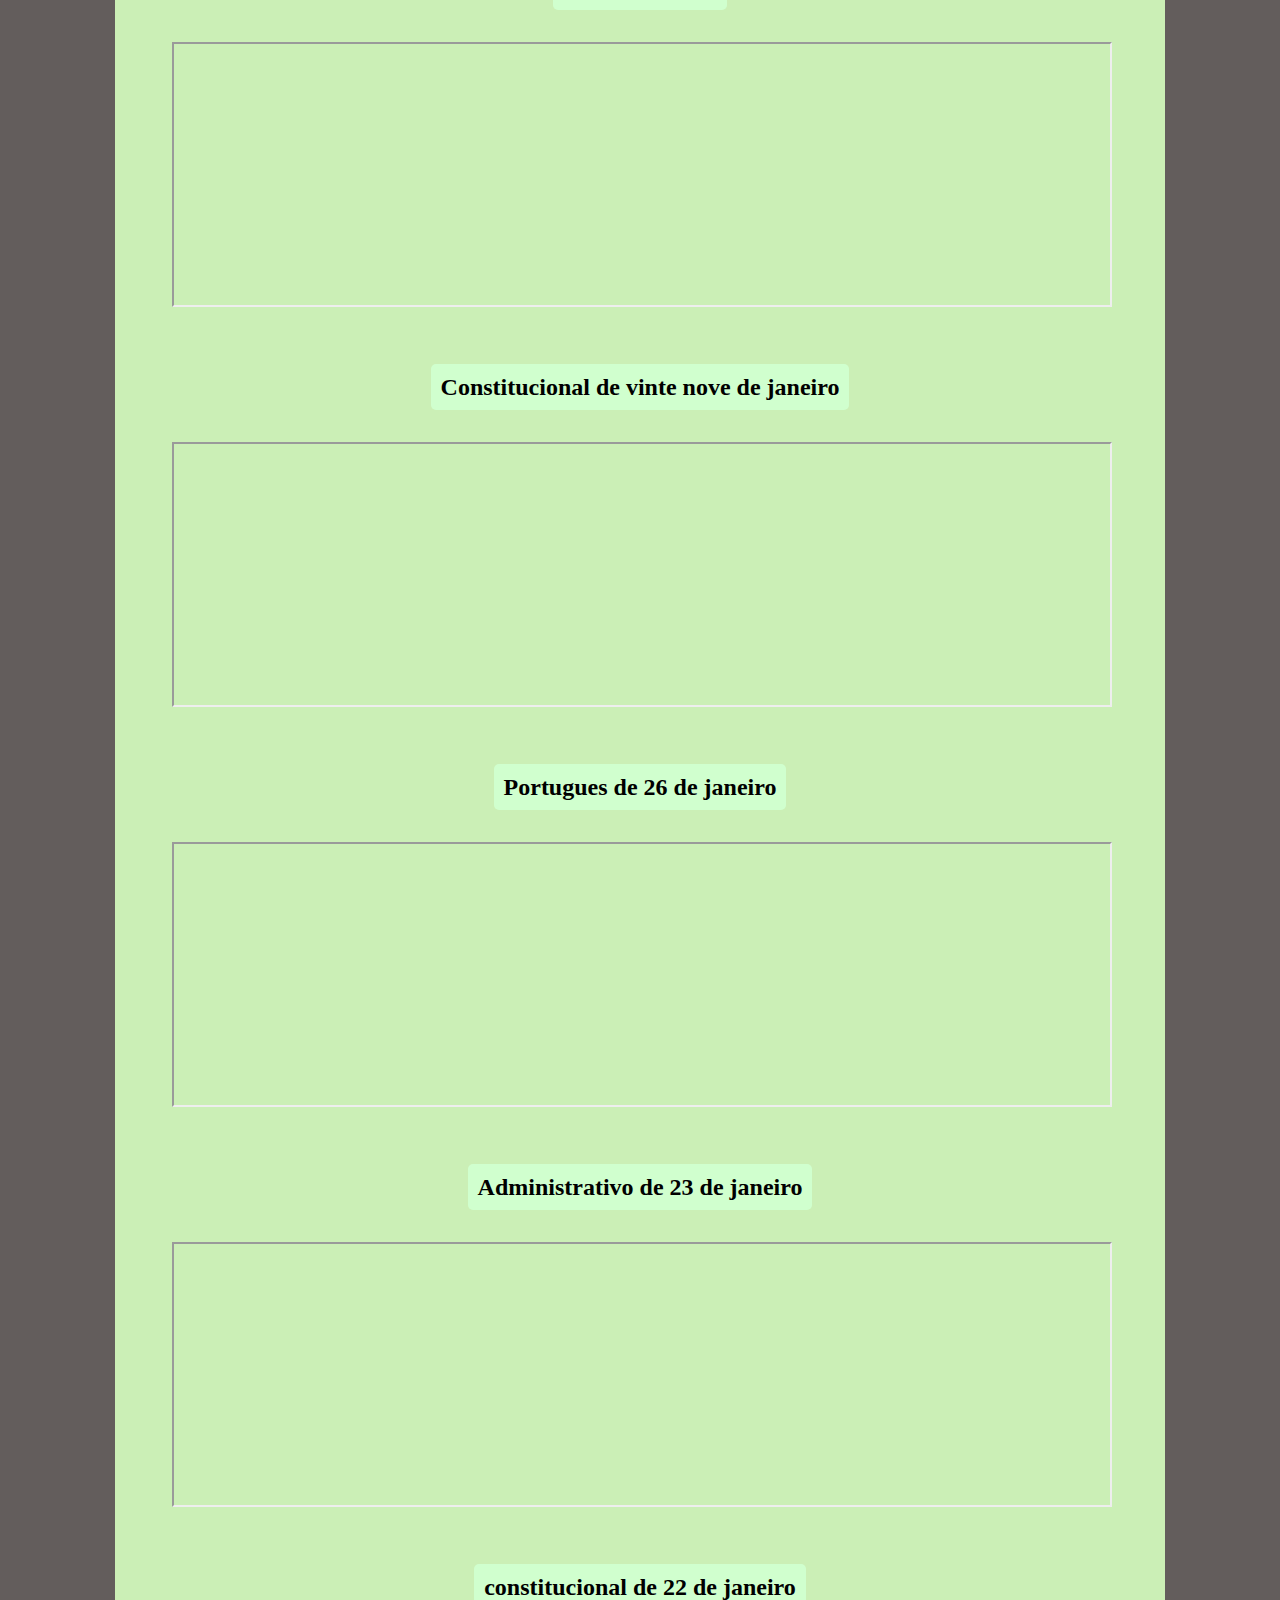
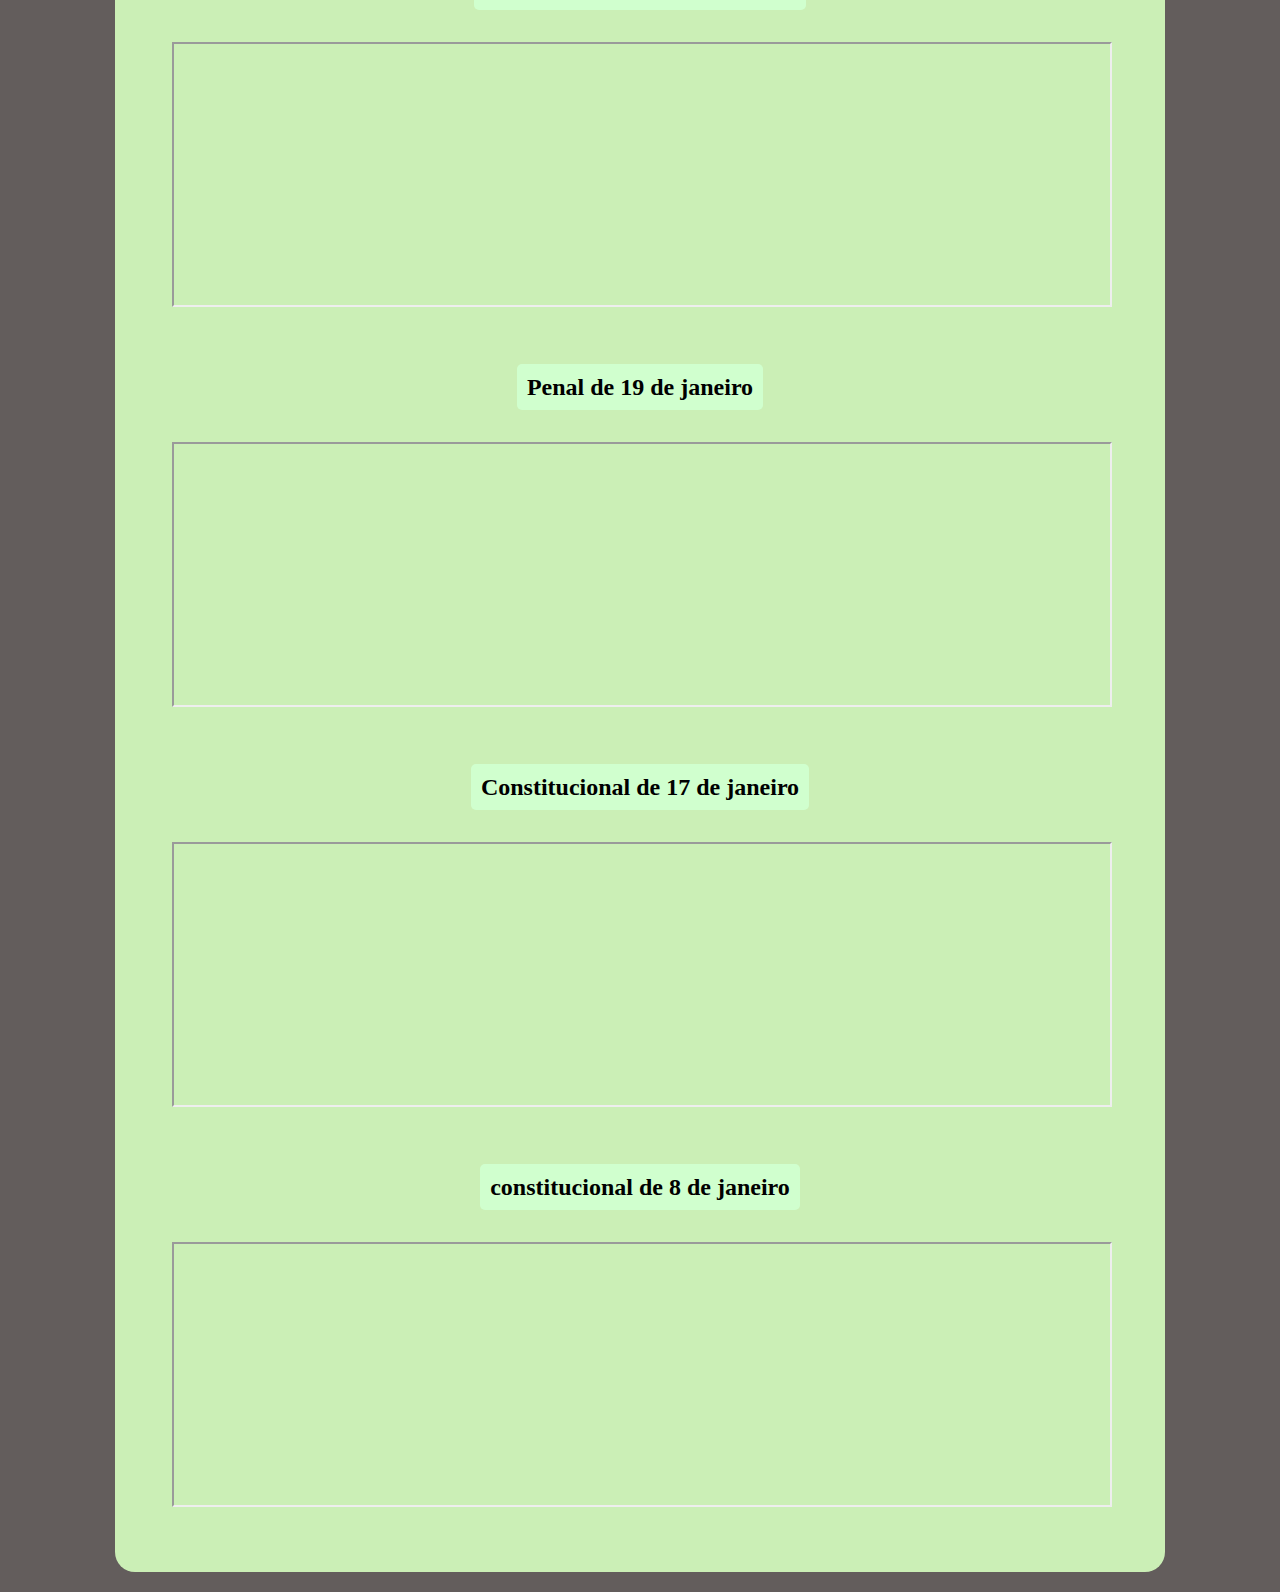
==== commit 23af5bfd: "Modificações da primeira parte da ultima sexta feira de fev" ====
--- a/index.html
+++ b/index.html
@@ -47,6 +47,10 @@
     </nav>
     <section>
         <h1>Recentidades</h1>
+        <h2><a href="processualpenal.html#vinte-dois-fev">Processual Penal 22/02</a></h2>
+        <div class="video">
+            <iframe src="processualpenal.html#vinte-dois-fev" scrolling="no" sandbox="sandbox" referrerpolicy="no-referrer"></iframe>
+        </div>
         <h2><a href="administrativo.html#oito-fev">Administrativo 08/02</a></h2>
         <div class="video">
             <iframe src="administrativo.html#oito-fev" scrolling="no" sandbox="sandbox" referrerpolicy="no-referrer"></iframe>
--- a/estilo/style.css
+++ b/estilo/style.css
@@ -1,5 +1,8 @@
 @charset "UTF-8";
 
+.caixa::first-letter{
+    text-transform: uppercase;
+}
 
 body{
     background-color: var(--cor2);
@@ -32,8 +35,14 @@
     text-align: center;
     padding: 10px;
     color: var(--cor1);
+}
 
+section > h3, h4, h5{
+    color: var(--cor1);
+    padding-top: 5px;
 }
+
+
 
 section > ul,ol{
     list-style-position: inside;
@@ -98,6 +107,10 @@
     text-align: right;
 }
 
+.latim{
+    font-style: italic; 
+    text-transform: lowercase;
+}
 
 
 
